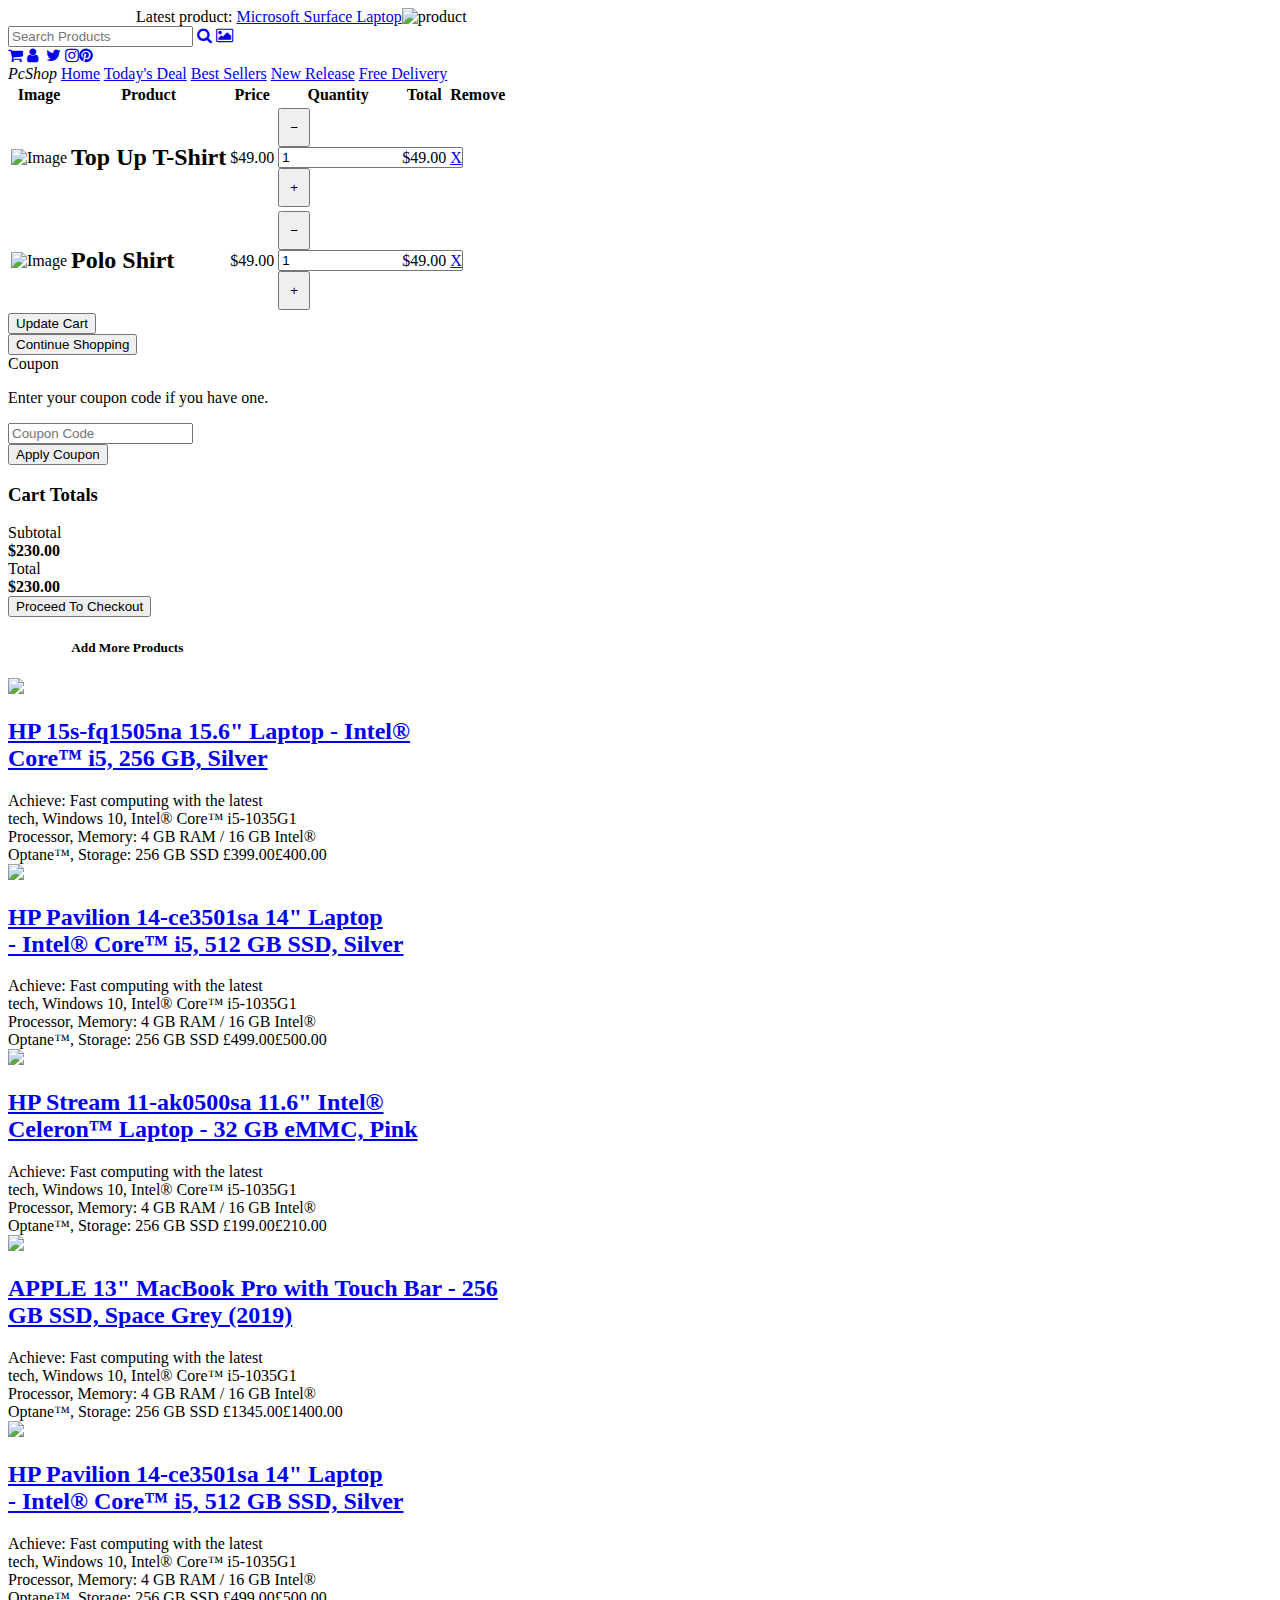
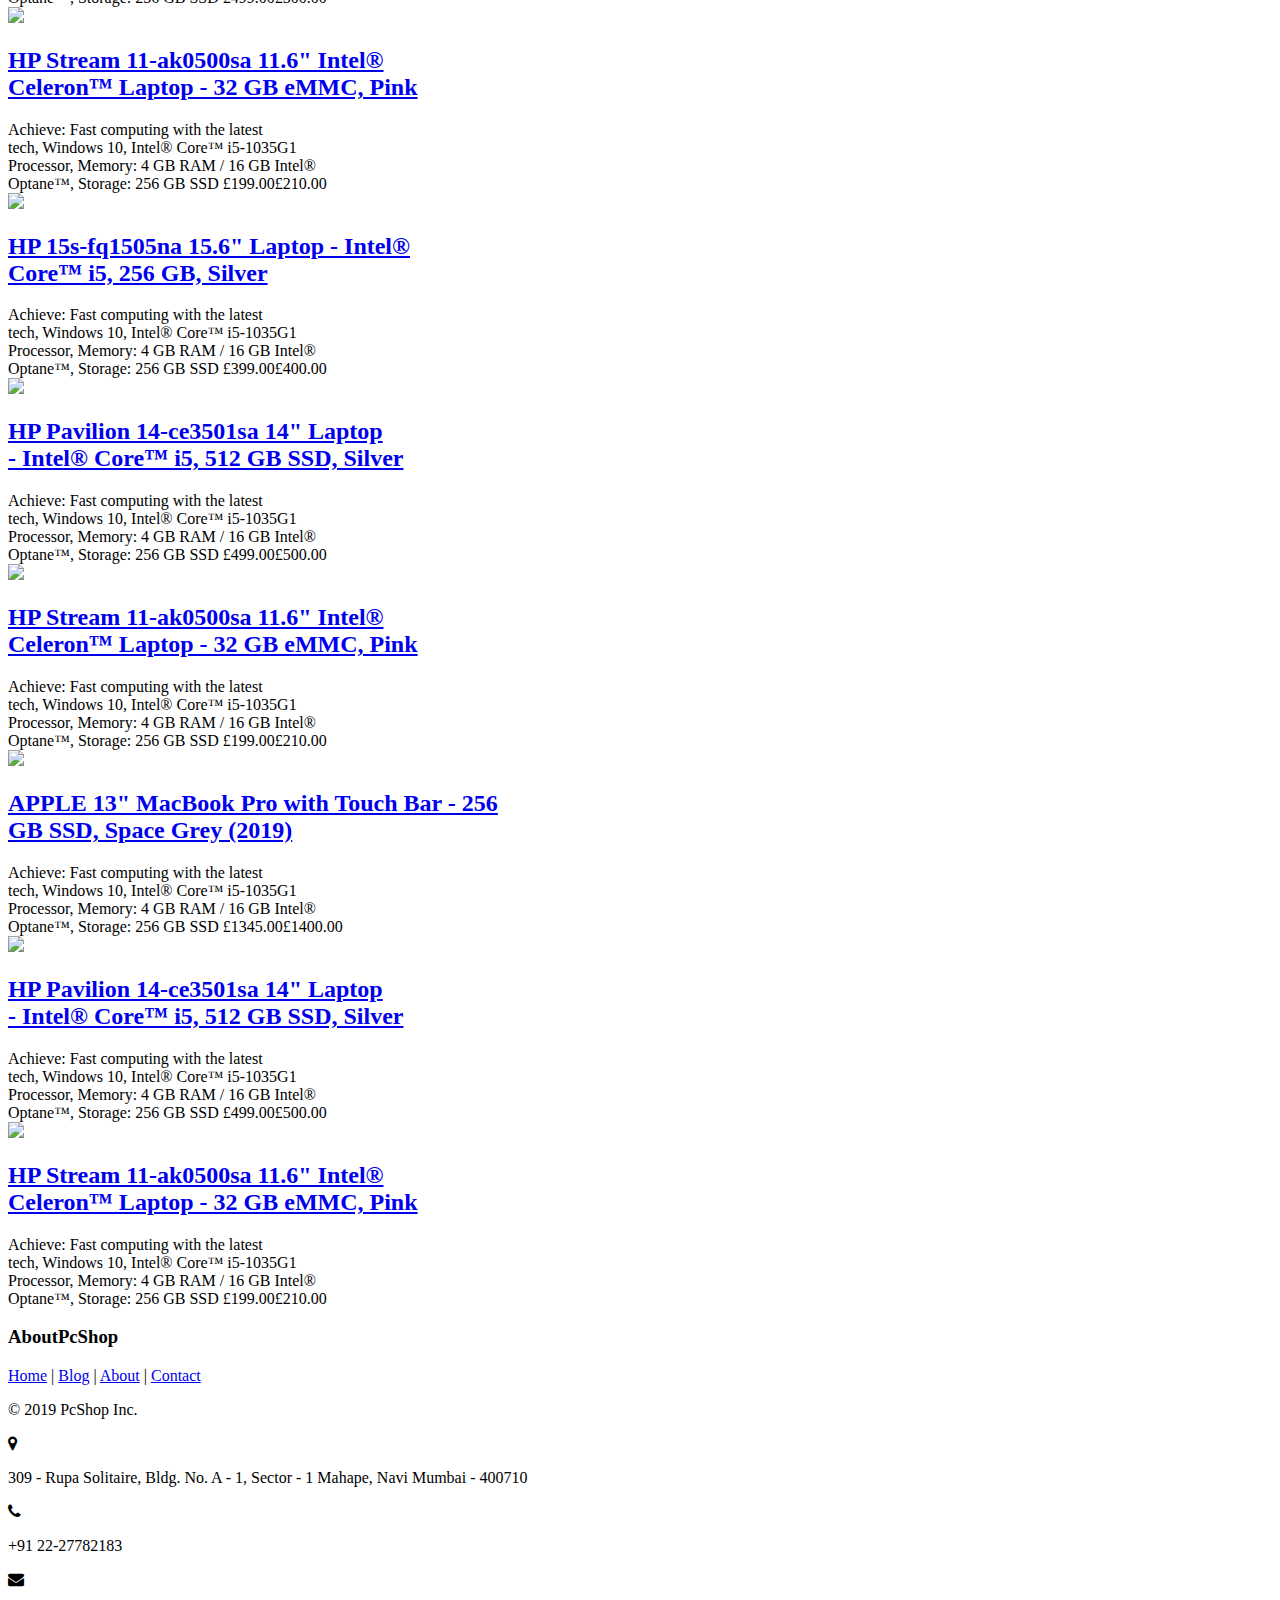
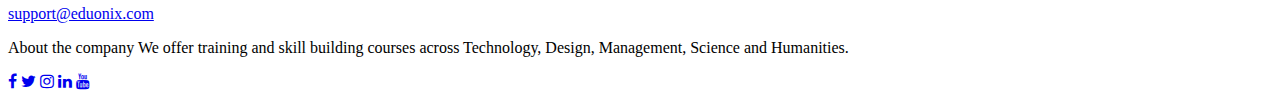
==== cart/cart.html @ 119f6896 "Add files via upload" ====
<!DOCTYPE html>
<html>
<head>
  <meta charset="utf-8">
  <meta http-equiv="X-UA-Compatible" content="IE=edge">
  <meta name="viewport" content="width=device-width, initial-scale=1">
  <meta name="keywords" content="footer, address, phone, icons" />
  <link rel="stylesheet" href="../style.css">
  <link href='https://fonts.googleapis.com/css?family=Open+Sans:400,600,700' rel='stylesheet' type='text/css'>
  <link rel="stylesheet" href="https://cdnjs.cloudflare.com/ajax/libs/font-awesome/4.7.0/css/font-awesome.min.css">
  <link rel="stylesheet" href="https://fonts.googleapis.com/css?family=Mukta:300,400,700">
  <link rel="stylesheet" href="shopmax/fonts/icomoon/style.css">

  <link rel="stylesheet" href="shopmax/css/bootstrap.min.css">
  <link rel="stylesheet" href="shopmax/css/magnific-popup.css">
  <link rel="stylesheet" href="shopmax/css/jquery-ui.css">
  <link rel="stylesheet" href="shopmax/css/owl.carousel.min.css">
  <link rel="stylesheet" href="shopmax/css/owl.theme.default.min.css">


  <link rel="stylesheet" href="shopmax/css/aos.css">

  <link rel="stylesheet" href="shopmax/css/style.css">
</head>
<body>
<header>
  <div class="header">
        &nbsp;&nbsp;&nbsp;&nbsp;&nbsp;&nbsp;&nbsp;&nbsp;&nbsp;&nbsp;&nbsp;&nbsp;&nbsp;&nbsp;&nbsp;&nbsp;&nbsp;&nbsp;&nbsp;&nbsp;&nbsp;&nbsp;&nbsp;&nbsp;&nbsp;&nbsp;&nbsp;&nbsp;&nbsp;&nbsp;&nbsp;
        <label for="">Latest product: </label><a href="#">Microsoft Surface Laptop</a><img class="lpImage" src="..\images\image1.jpg" alt="product">
        <div class="searchBar">
          <input type="search" name="search" value="" placeholder="Search Products"> <a href="#"><i class="fa fa-search"></i></a> <a href="#"><i class="fa fa-image"></i></a>
        </div>
        <div class="otherB">
          <a href="cart/cart.html"><i class="fa fa-shopping-cart"></i></a> <a href="login.html"><i class="fa fa-user"></i></a>
          <a href="#"><i class="fa fa-shopping-facebook"></i></a> <a href="#"><i class="fa fa-twitter"></i></a>
           <a href="#"><i class="fa fa-instagram"></i></a><a href="#"><i class="fa fa-pinterest"></i></a>
        </div>
  </div>

  <div id="navbar">
    <i class="Logo" href="../index.html"> PcShop </i>
    <a class="Home active" href="../index.html">Home</a>
    <a href="javascript:void(0)">Today's Deal</a>
    <a href="javascript:void(0)">Best Sellers</a>
    <a href="javascript:void(0)">New Release</a>
    <a href="javascript:void(0)">Free Delivery</a>
  </div>
</header>
<div class="content">
  <div class="site-section">
    <div class="container">
      <div class="row mb-5">
        <form class="col-md-12" method="post">
          <div class="site-blocks-table">
            <table class="table table-bordered">
              <thead>
                <tr>
                  <th class="product-thumbnail">Image</th>
                  <th class="product-name">Product</th>
                  <th class="product-price">Price</th>
                  <th class="product-quantity">Quantity</th>
                  <th class="product-total">Total</th>
                  <th class="product-remove">Remove</th>
                </tr>
              </thead>
              <tbody>
                <tr>
                  <td class="product-thumbnail">
                    <img src="shopmax/images/cloth_1.jpg" alt="Image" class="img-fluid">
                  </td>
                  <td class="product-name">
                    <h2 class="h5 text-black">Top Up T-Shirt</h2>
                  </td>
                  <td>$49.00</td>
                  <td>
                    <div class="input-group mb-3" style="max-width: 120px;">
                      <div class="input-group-prepend">
                        <button class="btn btn-outline-orange js-btn-minus" style="padding: 10px;" type="button">&minus;</button>
                      </div>
                      <input type="text" class="form-control text-center" value="1" placeholder="" aria-label="Example text with button addon" aria-describedby="button-addon1">
                      <div class="input-group-append">
                        <button class="btn btn-outline-orange js-btn-plus" style="padding: 10px;" type="button">&plus;</button>
                      </div>
                    </div>

                  </td>
                  <td>$49.00</td>
                  <td><a href="#" class="btn btn-danger height-auto btn-sm">X</a></td>
                </tr>

                <tr>
                  <td class="product-thumbnail">
                    <img src="shopmax/images/cloth_2.jpg" alt="Image" class="img-fluid">
                  </td>
                  <td class="product-name">
                    <h2 class="h5 text-black">Polo Shirt</h2>
                  </td>
                  <td>$49.00</td>
                  <td>
                    <div class="input-group mb-3" style="max-width: 120px;">
                      <div class="input-group-prepend">
                        <button class="btn btn-outline-orange js-btn-minus" style="padding: 10px;" type="button">&minus;</button>
                      </div>
                      <input type="text" class="form-control text-center" value="1" placeholder="" aria-label="Example text with button addon" aria-describedby="button-addon1">
                      <div class="input-group-append">
                        <button class="btn btn-outline-orange js-btn-plus" style="padding: 10px;" type="button">&plus;</button>
                      </div>
                    </div>

                  </td>
                  <td>$49.00</td>
                  <td><a href="#" class="btn btn-danger height-auto btn-sm">X</a></td>
                </tr>
              </tbody>
            </table>
          </div>
        </form>
      </div>

      <div class="row">
        <div class="col-md-6">
          <div class="row mb-5">
            <div class="col-md-6 mb-3 mb-md-0">
              <button class="btn btn-orange btn-sm btn-block">Update Cart</button>
            </div>
            <div class="col-md-6">
              <button class="btn btn-outline-orange btn-sm btn-block">Continue Shopping</button>
            </div>
          </div>
          <div class="row">
            <div class="col-md-12">
              <label class="text-black h4" for="coupon">Coupon</label>
              <p>Enter your coupon code if you have one.</p>
            </div>
            <div class="col-md-8 mb-3 mb-md-0">
              <input type="text" class="form-control py-3" id="coupon" placeholder="Coupon Code">
            </div>
            <div class="col-md-4">
              <button class="btn btn-orange btn-sm px-4">Apply Coupon</button>
            </div>
          </div>
        </div>
        <div class="col-md-6 pl-5">
          <div class="row justify-content-end">
            <div class="col-md-7">
              <div class="row">
                <div class="col-md-12 text-right border-bottom mb-5">
                  <h3 class="text-black h4 text-uppercase">Cart Totals</h3>
                </div>
              </div>
              <div class="row mb-3">
                <div class="col-md-6">
                  <span class="text-black">Subtotal</span>
                </div>
                <div class="col-md-6 text-right">
                  <strong class="text-black">$230.00</strong>
                </div>
              </div>
              <div class="row mb-5">
                <div class="col-md-6">
                  <span class="text-black">Total</span>
                </div>
                <div class="col-md-6 text-right">
                  <strong class="text-black">$230.00</strong>
                </div>
              </div>

              <div class="row">
                <div class="col-md-12">
                  <button class="btn btn-orange btn-lg btn-block" onclick="window.location='checkout.html'">Proceed To Checkout</button>
                </div>
              </div>
            </div>
          </div>
        </div>
      </div>
    </div>
  </div>
  <div class="productlist">
    <h5 style="text-align:left; margin-left:5%; ">Add More Products</h5>
    <div class="row">
      <div class="column">
        <div class="product-card">
          <div class="product-card-thumbnail">
            <a href="#"><img src="..\images\g_10198289.jpg"/></a>
          </div>
          <h2 class="product-card-title"><a href="product.html">HP 15s-fq1505na 15.6" Laptop - Intel® </br>
            Core™ i5, 256 GB, Silver</a></h2>
          <span class="product-card-desc">Achieve: Fast computing with the latest</br>
             tech, Windows 10, Intel® Core™ i5-1035G1 </br> Processor, Memory:
              4 GB RAM / 16 GB Intel®</br> Optane™, Storage: 256 GB SSD</span>
          <span class="product-card-price">£399.00</span><span class="product-card-sale">£400.00</span>
        </div>
      </div>
      <div class="column">
        <div class="product-card">
          <div class="product-card-thumbnail">
            <a href="#"><img src="..\images\g_10198859.jpg"/></a>
          </div>
          <h2 class="product-card-title"><a href="#"> HP Pavilion 14-ce3501sa 14" Laptop </br> - Intel® Core™ i5, 512 GB SSD, Silver</a></h2>
          <span class="product-card-desc">Achieve: Fast computing with the latest</br>
             tech, Windows 10, Intel® Core™ i5-1035G1 </br> Processor, Memory:
              4 GB RAM / 16 GB Intel®</br> Optane™, Storage: 256 GB SSD</span>
          <span class="product-card-price">£499.00</span><span class="product-card-sale">£500.00</span>
        </div>
      </div>
      <div class="column">
        <div class="product-card">
          <div class="product-card-thumbnail">
            <a href="#"><img src="..\images\g_10189380.jpg"/></a>
          </div>
          <h2 class="product-card-title"><a href="#">HP Stream 11-ak0500sa 11.6" Intel® </br> Celeron™ Laptop - 32 GB eMMC, Pink</a></h2>
          <span class="product-card-desc">Achieve: Fast computing with the latest</br>
             tech, Windows 10, Intel® Core™ i5-1035G1 </br> Processor, Memory:
              4 GB RAM / 16 GB Intel®</br> Optane™, Storage: 256 GB SSD</span>
          <span class="product-card-price">£199.00</span><span class="product-card-sale">£210.00</span>
        </div>
      </div>
      <div class="column">
        <div class="product-card">
          <div class="product-card-thumbnail">
            <a href="#"><img src="..\images\g_10178822.jpg"/></a>
          </div>
          <h2 class="product-card-title"><a href="#"> APPLE 13" MacBook Pro with Touch Bar - 256 </br> GB SSD, Space Grey (2019)</a></h2>
          <span class="product-card-desc">Achieve: Fast computing with the latest</br>
             tech, Windows 10, Intel® Core™ i5-1035G1 </br> Processor, Memory:
              4 GB RAM / 16 GB Intel®</br> Optane™, Storage: 256 GB SSD</span>
          <span class="product-card-price">£1345.00</span><span class="product-card-sale">£1400.00</span>
        </div>
      </div>
      <div class="column">
        <div class="product-card">
          <div class="product-card-thumbnail">
            <a href="#"><img src="..\images\g_10198859.jpg"/></a>
          </div>
          <h2 class="product-card-title"><a href="#"> HP Pavilion 14-ce3501sa 14" Laptop </br> - Intel® Core™ i5, 512 GB SSD, Silver</a></h2>
          <span class="product-card-desc">Achieve: Fast computing with the latest</br>
             tech, Windows 10, Intel® Core™ i5-1035G1 </br> Processor, Memory:
              4 GB RAM / 16 GB Intel®</br> Optane™, Storage: 256 GB SSD</span>
          <span class="product-card-price">£499.00</span><span class="product-card-sale">£500.00</span>
        </div>
      </div>
      <div class="column">
        <div class="product-card">
          <div class="product-card-thumbnail">
            <a href="#"><img src="..\images\g_10189380.jpg"/></a>
          </div>
          <h2 class="product-card-title"><a href="#">HP Stream 11-ak0500sa 11.6" Intel® </br> Celeron™ Laptop - 32 GB eMMC, Pink</a></h2>
          <span class="product-card-desc">Achieve: Fast computing with the latest</br>
             tech, Windows 10, Intel® Core™ i5-1035G1 </br> Processor, Memory:
              4 GB RAM / 16 GB Intel®</br> Optane™, Storage: 256 GB SSD</span>
          <span class="product-card-price">£199.00</span><span class="product-card-sale">£210.00</span>
        </div>
      </div>
      <div class="column">
        <div class="product-card">
          <div class="product-card-thumbnail">
            <a href="#"><img src="..\images\g_10198289.jpg"/></a>
          </div>
          <h2 class="product-card-title"><a href="#">HP 15s-fq1505na 15.6" Laptop - Intel® </br>
            Core™ i5, 256 GB, Silver</a></h2>
          <span class="product-card-desc">Achieve: Fast computing with the latest</br>
             tech, Windows 10, Intel® Core™ i5-1035G1 </br> Processor, Memory:
              4 GB RAM / 16 GB Intel®</br> Optane™, Storage: 256 GB SSD</span>
          <span class="product-card-price">£399.00</span><span class="product-card-sale">£400.00</span>
        </div>
      </div>
      <div class="column">
        <div class="product-card">
          <div class="product-card-thumbnail">
            <a href="#"><img src="..\images\g_10198859.jpg"/></a>
          </div>
          <h2 class="product-card-title"><a href="#"> HP Pavilion 14-ce3501sa 14" Laptop </br> - Intel® Core™ i5, 512 GB SSD, Silver</a></h2>
          <span class="product-card-desc">Achieve: Fast computing with the latest</br>
             tech, Windows 10, Intel® Core™ i5-1035G1 </br> Processor, Memory:
              4 GB RAM / 16 GB Intel®</br> Optane™, Storage: 256 GB SSD</span>
          <span class="product-card-price">£499.00</span><span class="product-card-sale">£500.00</span>
        </div>
      </div>
      <div class="column">
        <div class="product-card">
          <div class="product-card-thumbnail">
            <a href="#"><img src="..\images\g_10189380.jpg"/></a>
          </div>
          <h2 class="product-card-title"><a href="#">HP Stream 11-ak0500sa 11.6" Intel® </br> Celeron™ Laptop - 32 GB eMMC, Pink</a></h2>
          <span class="product-card-desc">Achieve: Fast computing with the latest</br>
             tech, Windows 10, Intel® Core™ i5-1035G1 </br> Processor, Memory:
              4 GB RAM / 16 GB Intel®</br> Optane™, Storage: 256 GB SSD</span>
          <span class="product-card-price">£199.00</span><span class="product-card-sale">£210.00</span>
        </div>
      </div>
      <div class="column">
        <div class="product-card">
          <div class="product-card-thumbnail">
            <a href="#"><img src="..\images\g_10178822.jpg"/></a>
          </div>
          <h2 class="product-card-title"><a href="#"> APPLE 13" MacBook Pro with Touch Bar - 256 </br> GB SSD, Space Grey (2019)</a></h2>
          <span class="product-card-desc">Achieve: Fast computing with the latest</br>
             tech, Windows 10, Intel® Core™ i5-1035G1 </br> Processor, Memory:
              4 GB RAM / 16 GB Intel®</br> Optane™, Storage: 256 GB SSD</span>
          <span class="product-card-price">£1345.00</span><span class="product-card-sale">£1400.00</span>
        </div>
      </div>
      <div class="column">
        <div class="product-card">
          <div class="product-card-thumbnail">
            <a href="#"><img src="..\images\g_10198859.jpg"/></a>
          </div>
          <h2 class="product-card-title"><a href="#"> HP Pavilion 14-ce3501sa 14" Laptop </br> - Intel® Core™ i5, 512 GB SSD, Silver</a></h2>
          <span class="product-card-desc">Achieve: Fast computing with the latest</br>
             tech, Windows 10, Intel® Core™ i5-1035G1 </br> Processor, Memory:
              4 GB RAM / 16 GB Intel®</br> Optane™, Storage: 256 GB SSD</span>
          <span class="product-card-price">£499.00</span><span class="product-card-sale">£500.00</span>
        </div>
      </div>
      <div class="column">
        <div class="product-card">
          <div class="product-card-thumbnail">
            <a href="#"><img src="..\images\g_10189380.jpg"/></a>
          </div>
          <h2 class="product-card-title"><a href="#">HP Stream 11-ak0500sa 11.6" Intel® </br> Celeron™ Laptop - 32 GB eMMC, Pink</a></h2>
          <span class="product-card-desc">Achieve: Fast computing with the latest</br>
             tech, Windows 10, Intel® Core™ i5-1035G1 </br> Processor, Memory:
              4 GB RAM / 16 GB Intel®</br> Optane™, Storage: 256 GB SSD</span>
          <span class="product-card-price">£199.00</span><span class="product-card-sale">£210.00</span>
        </div>
      </div>
    </div>
  </div>
</div>

<!-- The content of your page would go here. -->

<footer class="footer-distributed">

			<div class="footer-left">
        <!-- <img src="thumbnail_image.png" alt=""> -->
				<h3>About<span>PcShop</span></h3>

				<p class="footer-links">
					<a href="#">Home</a>
					|
					<a href="#">Blog</a>
					|
					<a href="#">About</a>
					|
					<a href="#">Contact</a>
				</p>

				<p class="footer-company-name">© 2019 PcShop Inc.</p>
			</div>

			<div class="footer-center">
				<div>
					<i class="fa fa-map-marker"></i>
					  <p><span>309 - Rupa Solitaire,
						 Bldg. No. A - 1, Sector - 1</span>
						Mahape, Navi Mumbai - 400710</p>
				</div>

				<div>
					<i class="fa fa-phone"></i>
					<p>+91 22-27782183</p>
				</div>
				<div>
					<i class="fa fa-envelope"></i>
					<p><a href="mailto:support@eduonix.com">support@eduonix.com</a></p>
				</div>
			</div>
			<div class="footer-right">
				<p class="footer-company-about">
					<span>About the company</span>
					We offer training and skill building courses across Technology, Design, Management, Science and Humanities.</p>
				<div class="footer-icons">
					<a href="#"><i class="fa fa-facebook"></i></a>
					<a href="#"><i class="fa fa-twitter"></i></a>
					<a href="#"><i class="fa fa-instagram"></i></a>
					<a href="#"><i class="fa fa-linkedin"></i></a>
					<a href="#"><i class="fa fa-youtube"></i></a>
				</div>
			</div>
		</footer>

<!-- https://www.currys.co.uk/gbuk/computing/laptops/laptops/315_3226_30328_xx_xx/xx-criteria.html -->
<script type="text/javascript" src="script.js"></script>
<script src="shopmax/js/jquery-3.3.1.min.js"></script>
<script src="shopmax/js/jquery-ui.js"></script>
<script src="shopmax/js/popper.min.js"></script>
<script src="shopmax/js/bootstrap.min.js"></script>
<script src="shopmax/js/owl.carousel.min.js"></script>
<script src="shopmax/js/jquery.magnific-popup.min.js"></script>
<script src="shopmax/js/aos.js"></script>

<script src="shopmax/js/main.js"></script>
</body>
</html>
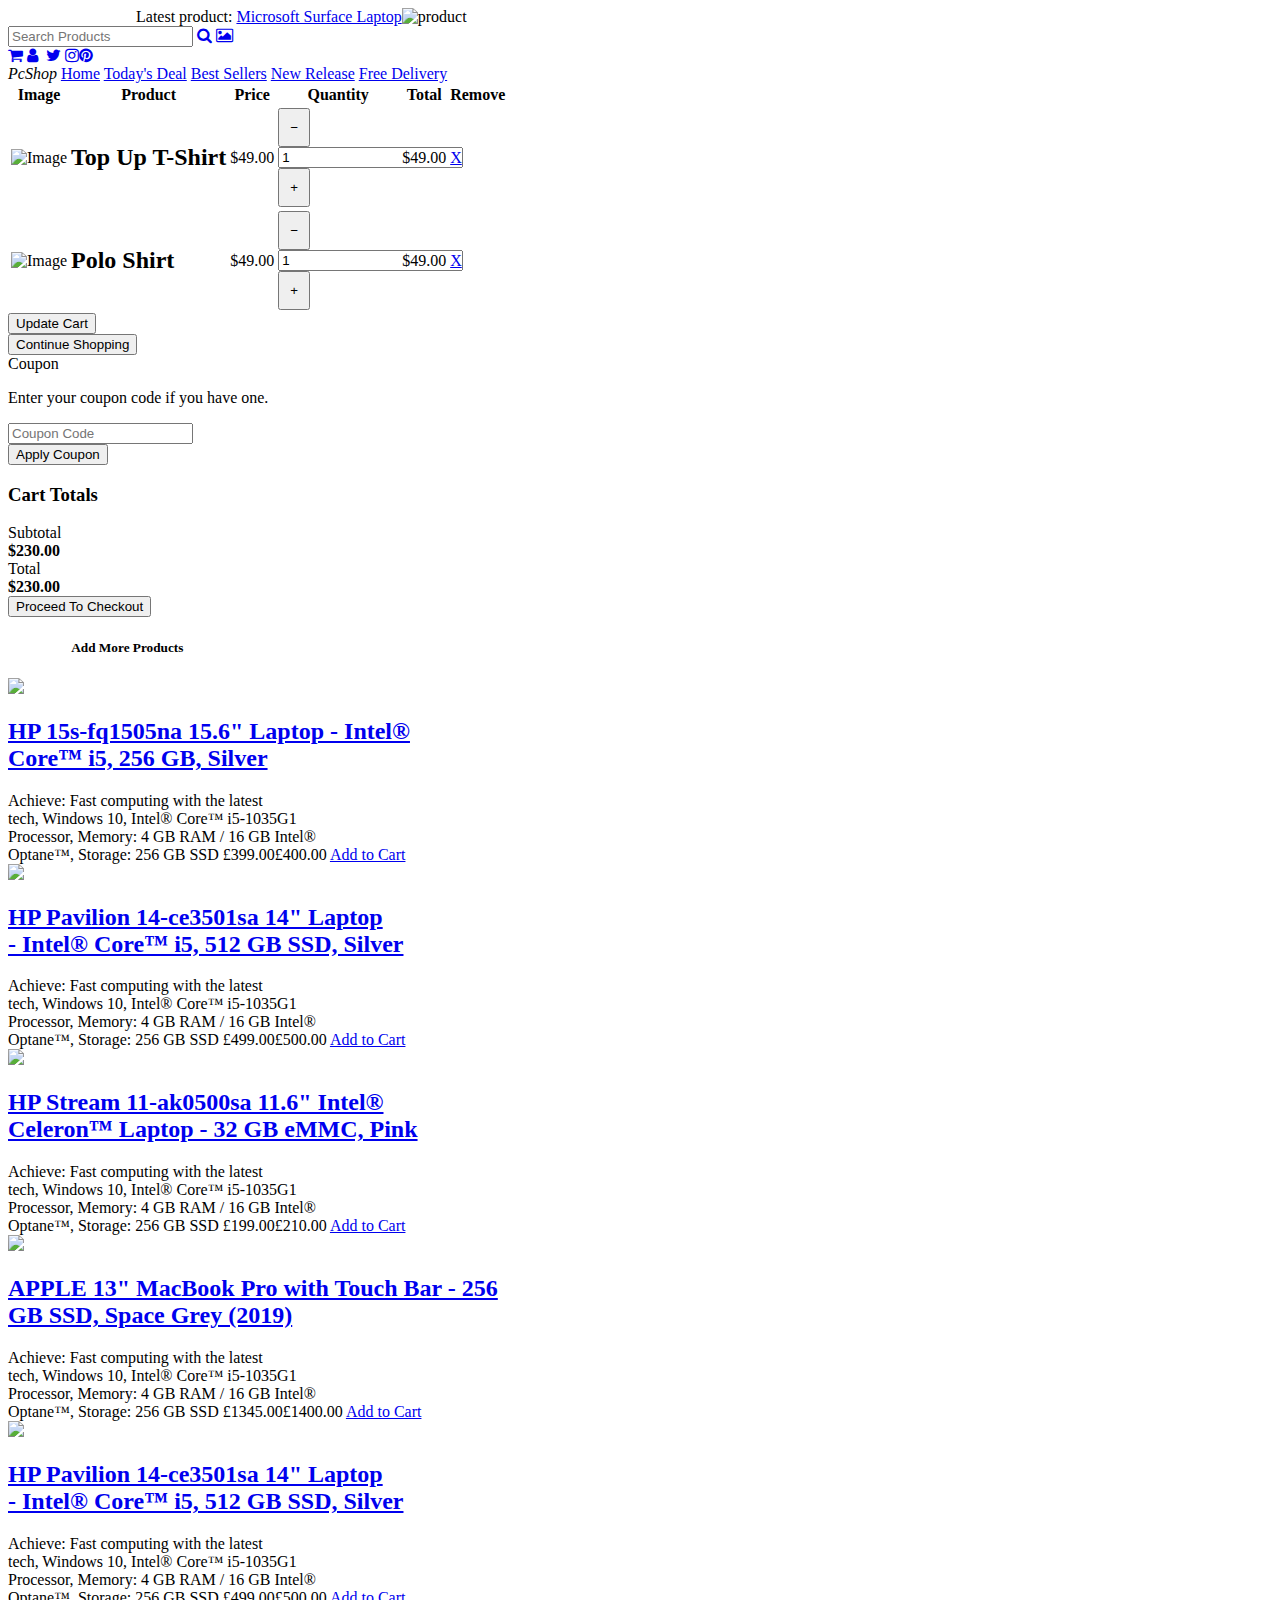
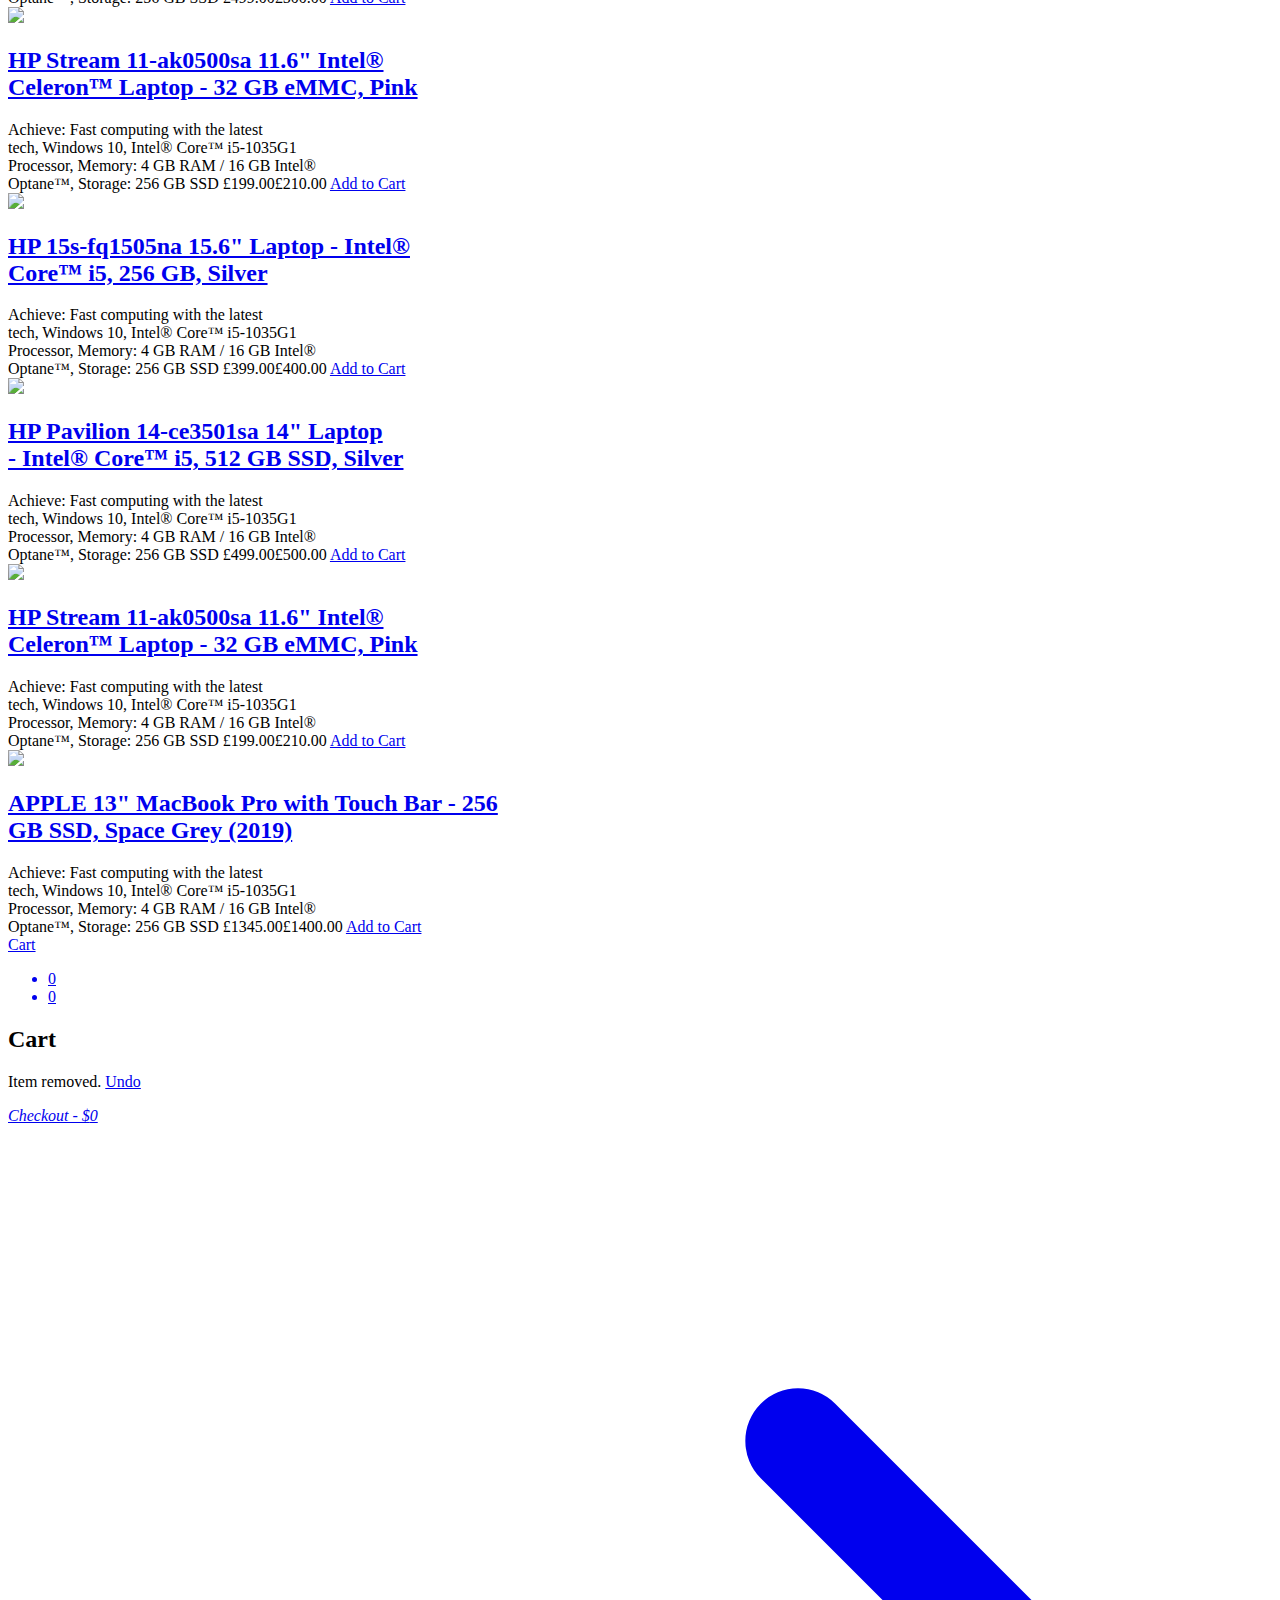
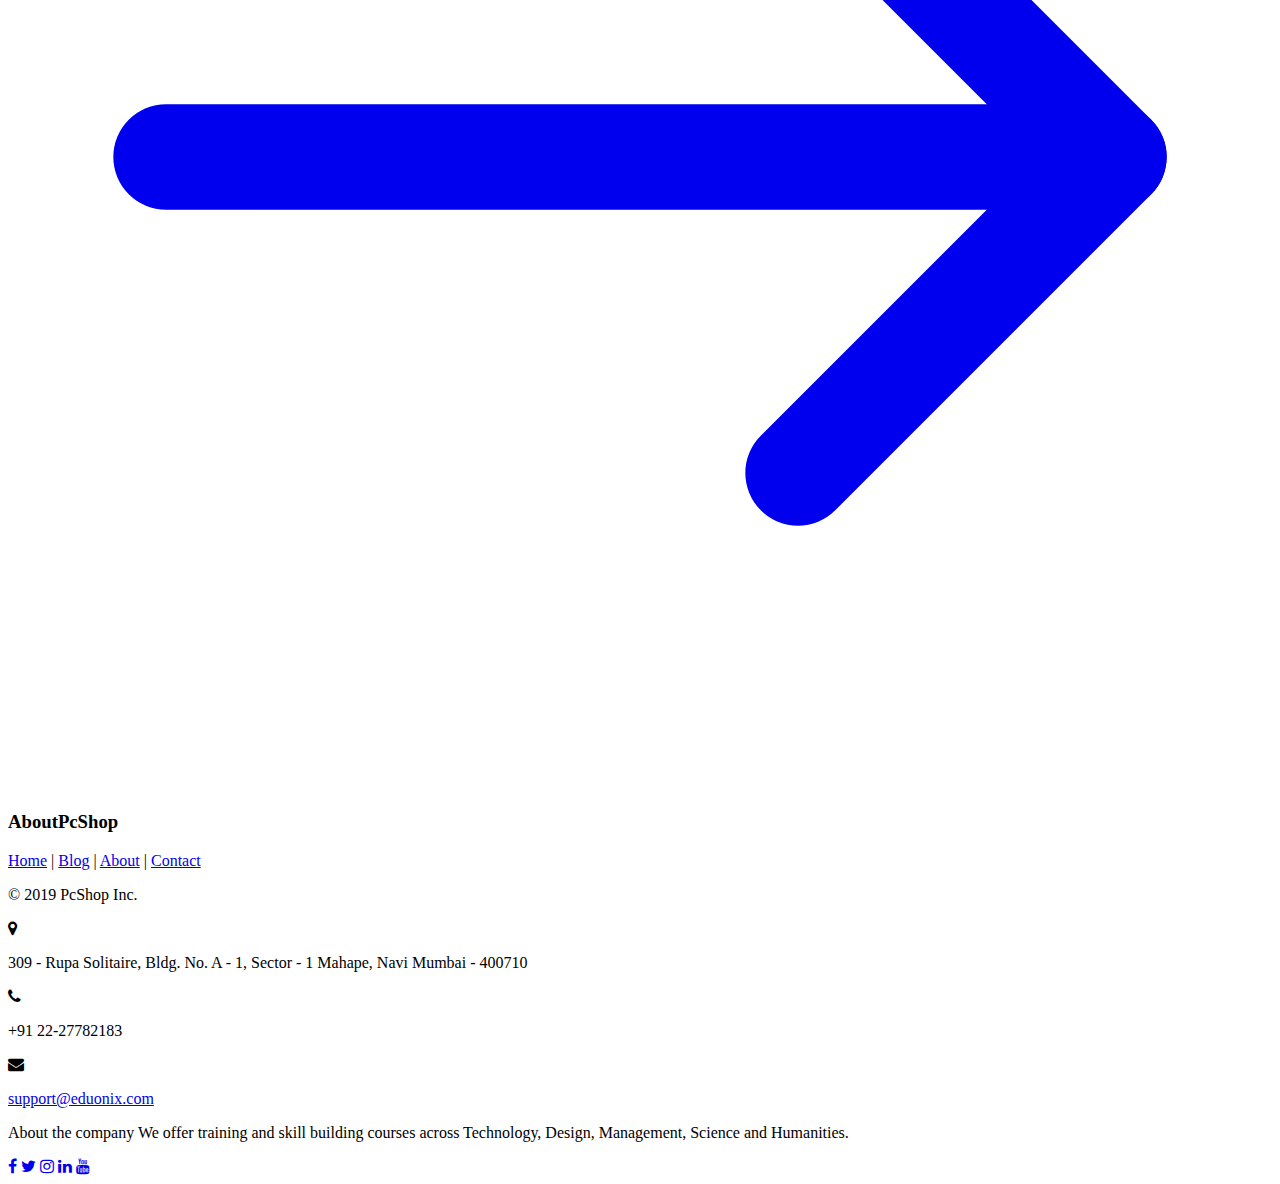
==== commit 750c05d1: "Update cart.html" ====
--- a/cart/cart.html
+++ b/cart/cart.html
@@ -10,7 +10,7 @@
   <link rel="stylesheet" href="https://cdnjs.cloudflare.com/ajax/libs/font-awesome/4.7.0/css/font-awesome.min.css">
   <link rel="stylesheet" href="https://fonts.googleapis.com/css?family=Mukta:300,400,700">
   <link rel="stylesheet" href="shopmax/fonts/icomoon/style.css">
-
+<link rel="stylesheet" href="addtocart.css">
   <link rel="stylesheet" href="shopmax/css/bootstrap.min.css">
   <link rel="stylesheet" href="shopmax/css/magnific-popup.css">
   <link rel="stylesheet" href="shopmax/css/jquery-ui.css">
@@ -182,7 +182,7 @@
       <div class="column">
         <div class="product-card">
           <div class="product-card-thumbnail">
-            <a href="#"><img src="..\images\g_10198289.jpg"/></a>
+            <a href="#"><img src="images\g_10198289.jpg"/></a>
           </div>
           <h2 class="product-card-title"><a href="product.html">HP 15s-fq1505na 15.6" Laptop - Intel® </br>
             Core™ i5, 256 GB, Silver</a></h2>
@@ -190,72 +190,78 @@
              tech, Windows 10, Intel® Core™ i5-1035G1 </br> Processor, Memory:
               4 GB RAM / 16 GB Intel®</br> Optane™, Storage: 256 GB SSD</span>
           <span class="product-card-price">£399.00</span><span class="product-card-sale">£400.00</span>
-        </div>
-      </div>
-      <div class="column">
-        <div class="product-card">
-          <div class="product-card-thumbnail">
-            <a href="#"><img src="..\images\g_10198859.jpg"/></a>
+<a href="#0" class="cd-add-to-cart js-cd-add-to-cart" data-price="25.99"> Add to Cart </a>
+        </div>
+      </div>
+      <div class="column">
+        <div class="product-card">
+          <div class="product-card-thumbnail">
+            <a href="#"><img src="images\g_10198859.jpg"/></a>
           </div>
           <h2 class="product-card-title"><a href="#"> HP Pavilion 14-ce3501sa 14" Laptop </br> - Intel® Core™ i5, 512 GB SSD, Silver</a></h2>
           <span class="product-card-desc">Achieve: Fast computing with the latest</br>
              tech, Windows 10, Intel® Core™ i5-1035G1 </br> Processor, Memory:
               4 GB RAM / 16 GB Intel®</br> Optane™, Storage: 256 GB SSD</span>
           <span class="product-card-price">£499.00</span><span class="product-card-sale">£500.00</span>
-        </div>
-      </div>
-      <div class="column">
-        <div class="product-card">
-          <div class="product-card-thumbnail">
-            <a href="#"><img src="..\images\g_10189380.jpg"/></a>
+          <a href="#0" class="cd-add-to-cart js-cd-add-to-cart" data-price="25.99"> Add to Cart </a>
+        </div>
+      </div>
+      <div class="column">
+        <div class="product-card">
+          <div class="product-card-thumbnail">
+            <a href="#"><img src="images\g_10189380.jpg"/></a>
           </div>
           <h2 class="product-card-title"><a href="#">HP Stream 11-ak0500sa 11.6" Intel® </br> Celeron™ Laptop - 32 GB eMMC, Pink</a></h2>
           <span class="product-card-desc">Achieve: Fast computing with the latest</br>
              tech, Windows 10, Intel® Core™ i5-1035G1 </br> Processor, Memory:
               4 GB RAM / 16 GB Intel®</br> Optane™, Storage: 256 GB SSD</span>
           <span class="product-card-price">£199.00</span><span class="product-card-sale">£210.00</span>
-        </div>
-      </div>
-      <div class="column">
-        <div class="product-card">
-          <div class="product-card-thumbnail">
-            <a href="#"><img src="..\images\g_10178822.jpg"/></a>
+          <a href="#0" class="cd-add-to-cart js-cd-add-to-cart" data-price="25.99"> Add to Cart </a>
+        </div>
+      </div>
+      <div class="column">
+        <div class="product-card">
+          <div class="product-card-thumbnail">
+            <a href="#"><img src="images\g_10178822.jpg"/></a>
           </div>
           <h2 class="product-card-title"><a href="#"> APPLE 13" MacBook Pro with Touch Bar - 256 </br> GB SSD, Space Grey (2019)</a></h2>
           <span class="product-card-desc">Achieve: Fast computing with the latest</br>
              tech, Windows 10, Intel® Core™ i5-1035G1 </br> Processor, Memory:
               4 GB RAM / 16 GB Intel®</br> Optane™, Storage: 256 GB SSD</span>
           <span class="product-card-price">£1345.00</span><span class="product-card-sale">£1400.00</span>
-        </div>
-      </div>
-      <div class="column">
-        <div class="product-card">
-          <div class="product-card-thumbnail">
-            <a href="#"><img src="..\images\g_10198859.jpg"/></a>
+          <a href="#0" class="cd-add-to-cart js-cd-add-to-cart" data-price="25.99"> Add to Cart </a>
+        </div>
+      </div>
+      <div class="column">
+        <div class="product-card">
+          <div class="product-card-thumbnail">
+            <a href="#"><img src="images\g_10198859.jpg"/></a>
           </div>
           <h2 class="product-card-title"><a href="#"> HP Pavilion 14-ce3501sa 14" Laptop </br> - Intel® Core™ i5, 512 GB SSD, Silver</a></h2>
           <span class="product-card-desc">Achieve: Fast computing with the latest</br>
              tech, Windows 10, Intel® Core™ i5-1035G1 </br> Processor, Memory:
               4 GB RAM / 16 GB Intel®</br> Optane™, Storage: 256 GB SSD</span>
           <span class="product-card-price">£499.00</span><span class="product-card-sale">£500.00</span>
-        </div>
-      </div>
-      <div class="column">
-        <div class="product-card">
-          <div class="product-card-thumbnail">
-            <a href="#"><img src="..\images\g_10189380.jpg"/></a>
+          <a href="#0" class="cd-add-to-cart js-cd-add-to-cart" data-price="25.99"> Add to Cart </a>
+        </div>
+      </div>
+      <div class="column">
+        <div class="product-card">
+          <div class="product-card-thumbnail">
+            <a href="#"><img src="images\g_10189380.jpg"/></a>
           </div>
           <h2 class="product-card-title"><a href="#">HP Stream 11-ak0500sa 11.6" Intel® </br> Celeron™ Laptop - 32 GB eMMC, Pink</a></h2>
           <span class="product-card-desc">Achieve: Fast computing with the latest</br>
              tech, Windows 10, Intel® Core™ i5-1035G1 </br> Processor, Memory:
               4 GB RAM / 16 GB Intel®</br> Optane™, Storage: 256 GB SSD</span>
           <span class="product-card-price">£199.00</span><span class="product-card-sale">£210.00</span>
-        </div>
-      </div>
-      <div class="column">
-        <div class="product-card">
-          <div class="product-card-thumbnail">
-            <a href="#"><img src="..\images\g_10198289.jpg"/></a>
+          <a href="#0" class="cd-add-to-cart js-cd-add-to-cart" data-price="25.99"> Add to Cart </a>
+        </div>
+      </div>
+      <div class="column">
+        <div class="product-card">
+          <div class="product-card-thumbnail">
+            <a href="#"><img src="images\g_10198289.jpg"/></a>
           </div>
           <h2 class="product-card-title"><a href="#">HP 15s-fq1505na 15.6" Laptop - Intel® </br>
             Core™ i5, 256 GB, Silver</a></h2>
@@ -263,66 +269,46 @@
              tech, Windows 10, Intel® Core™ i5-1035G1 </br> Processor, Memory:
               4 GB RAM / 16 GB Intel®</br> Optane™, Storage: 256 GB SSD</span>
           <span class="product-card-price">£399.00</span><span class="product-card-sale">£400.00</span>
-        </div>
-      </div>
-      <div class="column">
-        <div class="product-card">
-          <div class="product-card-thumbnail">
-            <a href="#"><img src="..\images\g_10198859.jpg"/></a>
+          <a href="#0" class="cd-add-to-cart js-cd-add-to-cart" data-price="25.99"> Add to Cart </a>
+        </div>
+      </div>
+      <div class="column">
+        <div class="product-card">
+          <div class="product-card-thumbnail">
+            <a href="#"><img src="images\g_10198859.jpg"/></a>
           </div>
           <h2 class="product-card-title"><a href="#"> HP Pavilion 14-ce3501sa 14" Laptop </br> - Intel® Core™ i5, 512 GB SSD, Silver</a></h2>
           <span class="product-card-desc">Achieve: Fast computing with the latest</br>
              tech, Windows 10, Intel® Core™ i5-1035G1 </br> Processor, Memory:
               4 GB RAM / 16 GB Intel®</br> Optane™, Storage: 256 GB SSD</span>
           <span class="product-card-price">£499.00</span><span class="product-card-sale">£500.00</span>
-        </div>
-      </div>
-      <div class="column">
-        <div class="product-card">
-          <div class="product-card-thumbnail">
-            <a href="#"><img src="..\images\g_10189380.jpg"/></a>
+          <a href="#0" class="cd-add-to-cart js-cd-add-to-cart" data-price="25.99"> Add to Cart </a>
+        </div>
+      </div>
+      <div class="column">
+        <div class="product-card">
+          <div class="product-card-thumbnail">
+            <a href="#"><img src="images\g_10189380.jpg"/></a>
           </div>
           <h2 class="product-card-title"><a href="#">HP Stream 11-ak0500sa 11.6" Intel® </br> Celeron™ Laptop - 32 GB eMMC, Pink</a></h2>
           <span class="product-card-desc">Achieve: Fast computing with the latest</br>
              tech, Windows 10, Intel® Core™ i5-1035G1 </br> Processor, Memory:
               4 GB RAM / 16 GB Intel®</br> Optane™, Storage: 256 GB SSD</span>
           <span class="product-card-price">£199.00</span><span class="product-card-sale">£210.00</span>
-        </div>
-      </div>
-      <div class="column">
-        <div class="product-card">
-          <div class="product-card-thumbnail">
-            <a href="#"><img src="..\images\g_10178822.jpg"/></a>
+          <a href="#0" class="cd-add-to-cart js-cd-add-to-cart" data-price="25.99"> Add to Cart </a>
+        </div>
+      </div>
+      <div class="column">
+        <div class="product-card">
+          <div class="product-card-thumbnail">
+            <a href="#"><img src="images\g_10178822.jpg"/></a>
           </div>
           <h2 class="product-card-title"><a href="#"> APPLE 13" MacBook Pro with Touch Bar - 256 </br> GB SSD, Space Grey (2019)</a></h2>
           <span class="product-card-desc">Achieve: Fast computing with the latest</br>
              tech, Windows 10, Intel® Core™ i5-1035G1 </br> Processor, Memory:
               4 GB RAM / 16 GB Intel®</br> Optane™, Storage: 256 GB SSD</span>
           <span class="product-card-price">£1345.00</span><span class="product-card-sale">£1400.00</span>
-        </div>
-      </div>
-      <div class="column">
-        <div class="product-card">
-          <div class="product-card-thumbnail">
-            <a href="#"><img src="..\images\g_10198859.jpg"/></a>
-          </div>
-          <h2 class="product-card-title"><a href="#"> HP Pavilion 14-ce3501sa 14" Laptop </br> - Intel® Core™ i5, 512 GB SSD, Silver</a></h2>
-          <span class="product-card-desc">Achieve: Fast computing with the latest</br>
-             tech, Windows 10, Intel® Core™ i5-1035G1 </br> Processor, Memory:
-              4 GB RAM / 16 GB Intel®</br> Optane™, Storage: 256 GB SSD</span>
-          <span class="product-card-price">£499.00</span><span class="product-card-sale">£500.00</span>
-        </div>
-      </div>
-      <div class="column">
-        <div class="product-card">
-          <div class="product-card-thumbnail">
-            <a href="#"><img src="..\images\g_10189380.jpg"/></a>
-          </div>
-          <h2 class="product-card-title"><a href="#">HP Stream 11-ak0500sa 11.6" Intel® </br> Celeron™ Laptop - 32 GB eMMC, Pink</a></h2>
-          <span class="product-card-desc">Achieve: Fast computing with the latest</br>
-             tech, Windows 10, Intel® Core™ i5-1035G1 </br> Processor, Memory:
-              4 GB RAM / 16 GB Intel®</br> Optane™, Storage: 256 GB SSD</span>
-          <span class="product-card-price">£199.00</span><span class="product-card-sale">£210.00</span>
+          <a href="#0" class="cd-add-to-cart js-cd-add-to-cart" data-price="25.99"> Add to Cart </a>
         </div>
       </div>
     </div>
@@ -330,6 +316,40 @@
 </div>
 
 <!-- The content of your page would go here. -->
+
+<div class="cd-cart cd-cart--empty js-cd-cart">
+	<a href="#0" class="cd-cart__trigger text-replace">
+		Cart
+		<ul class="cd-cart__count"> <!-- cart items count -->
+			<li>0</li>
+			<li>0</li>
+		</ul> <!-- .cd-cart__count -->
+	</a>
+
+	<div class="cd-cart__content">
+		<div class="cd-cart__layout">
+			<header class="cd-cart__header">
+				<h2>Cart</h2>
+				<span class="cd-cart__undo">Item removed. <a href="#0">Undo</a></span>
+			</header>
+
+			<div class="cd-cart__body">
+				<ul>
+					<!-- products added to the cart will be inserted here using JavaScript -->
+				</ul>
+			</div>
+
+			<footer class="cd-cart__footer">
+				<a href="cart/checkout.html" class="cd-cart__checkout">
+          <em>Checkout - $<span>0</span>
+            <svg class="icon icon--sm" viewBox="0 0 24 24"><g fill="none" stroke="currentColor"><line stroke-width="2" stroke-linecap="round" stroke-linejoin="round" x1="3" y1="12" x2="21" y2="12"/><polyline stroke-width="2" stroke-linecap="round" stroke-linejoin="round" points="15,6 21,12 15,18 "/></g>
+            </svg>
+          </em>
+        </a>
+			</footer>
+		</div>
+	</div> <!-- .cd-cart__content -->
+</div> <!-- cd-cart -->
 
 <footer class="footer-distributed">
 
@@ -390,7 +410,8 @@
 <script src="shopmax/js/owl.carousel.min.js"></script>
 <script src="shopmax/js/jquery.magnific-popup.min.js"></script>
 <script src="shopmax/js/aos.js"></script>
-
+<script type="text/javascript" src="addtocart.js"></script>
+<script type="text/javascript" src="addtocartutil.js"></script>
 <script src="shopmax/js/main.js"></script>
 </body>
 </html>
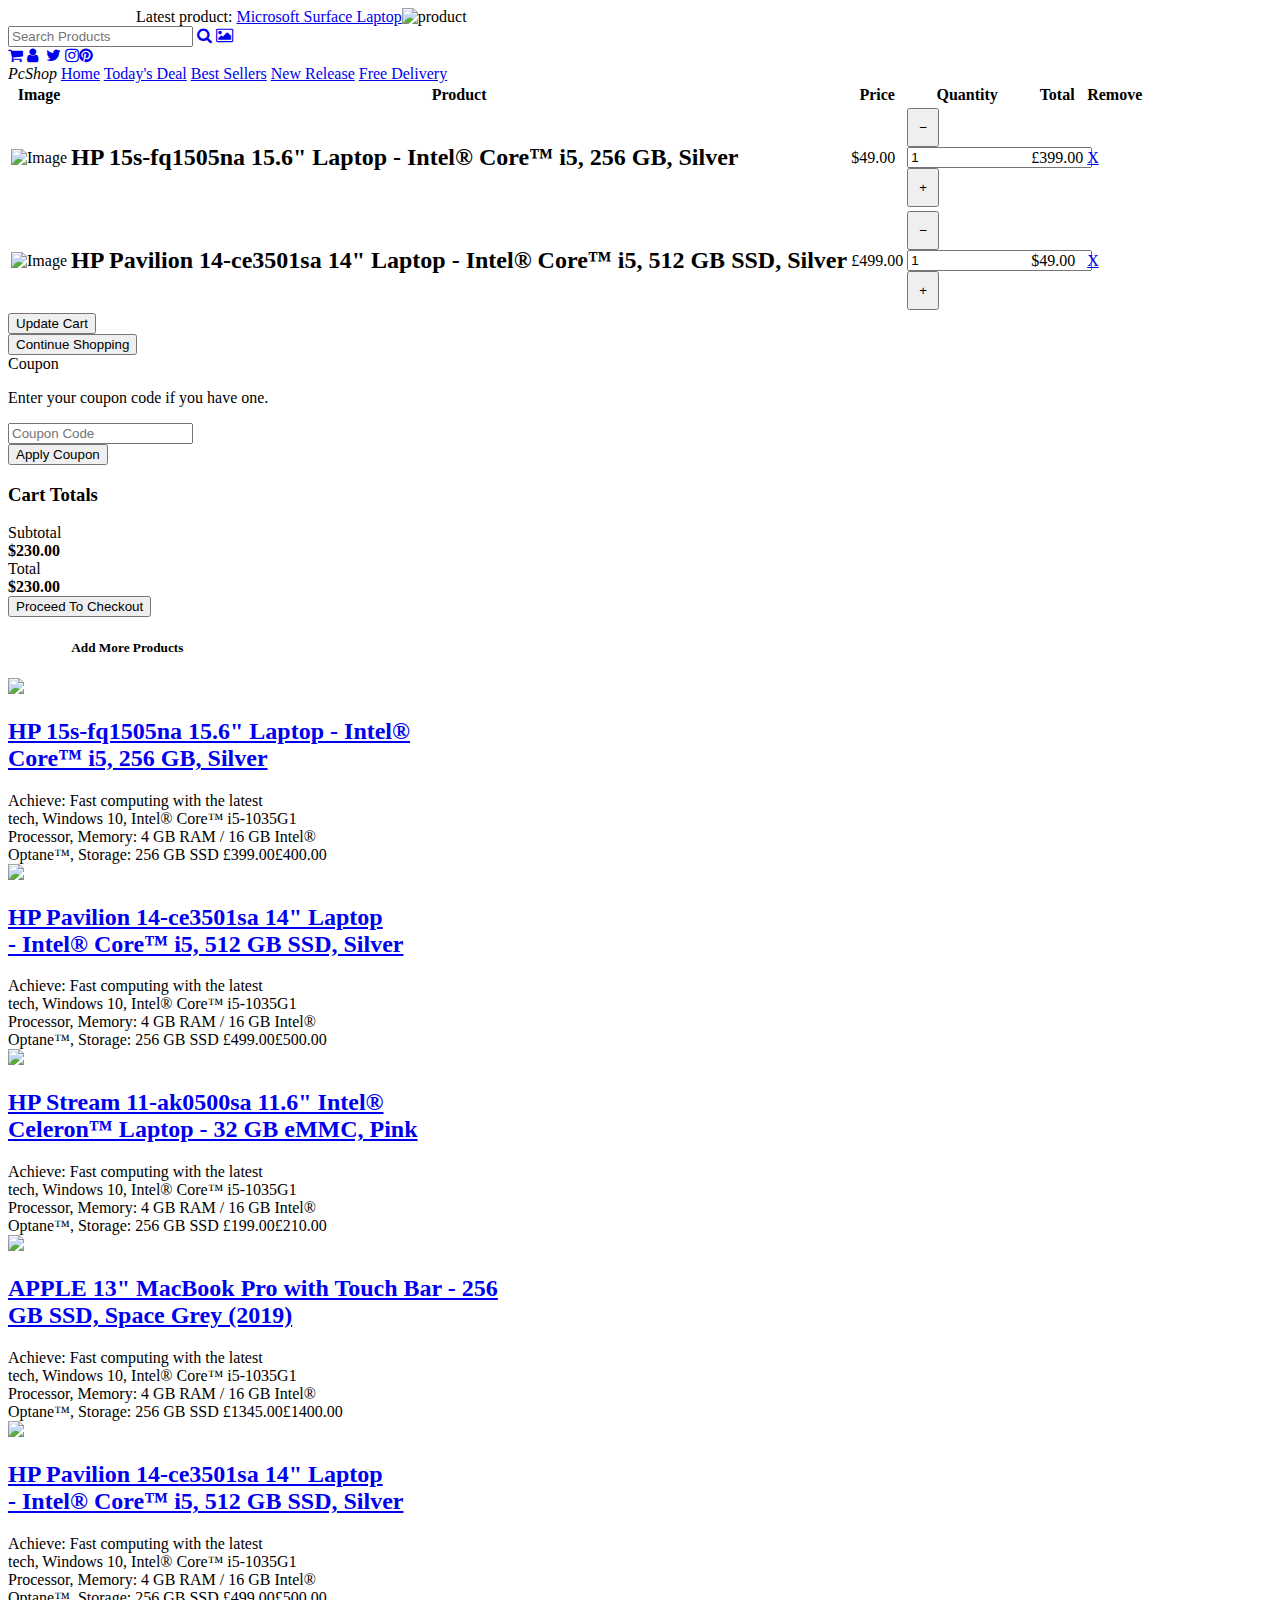
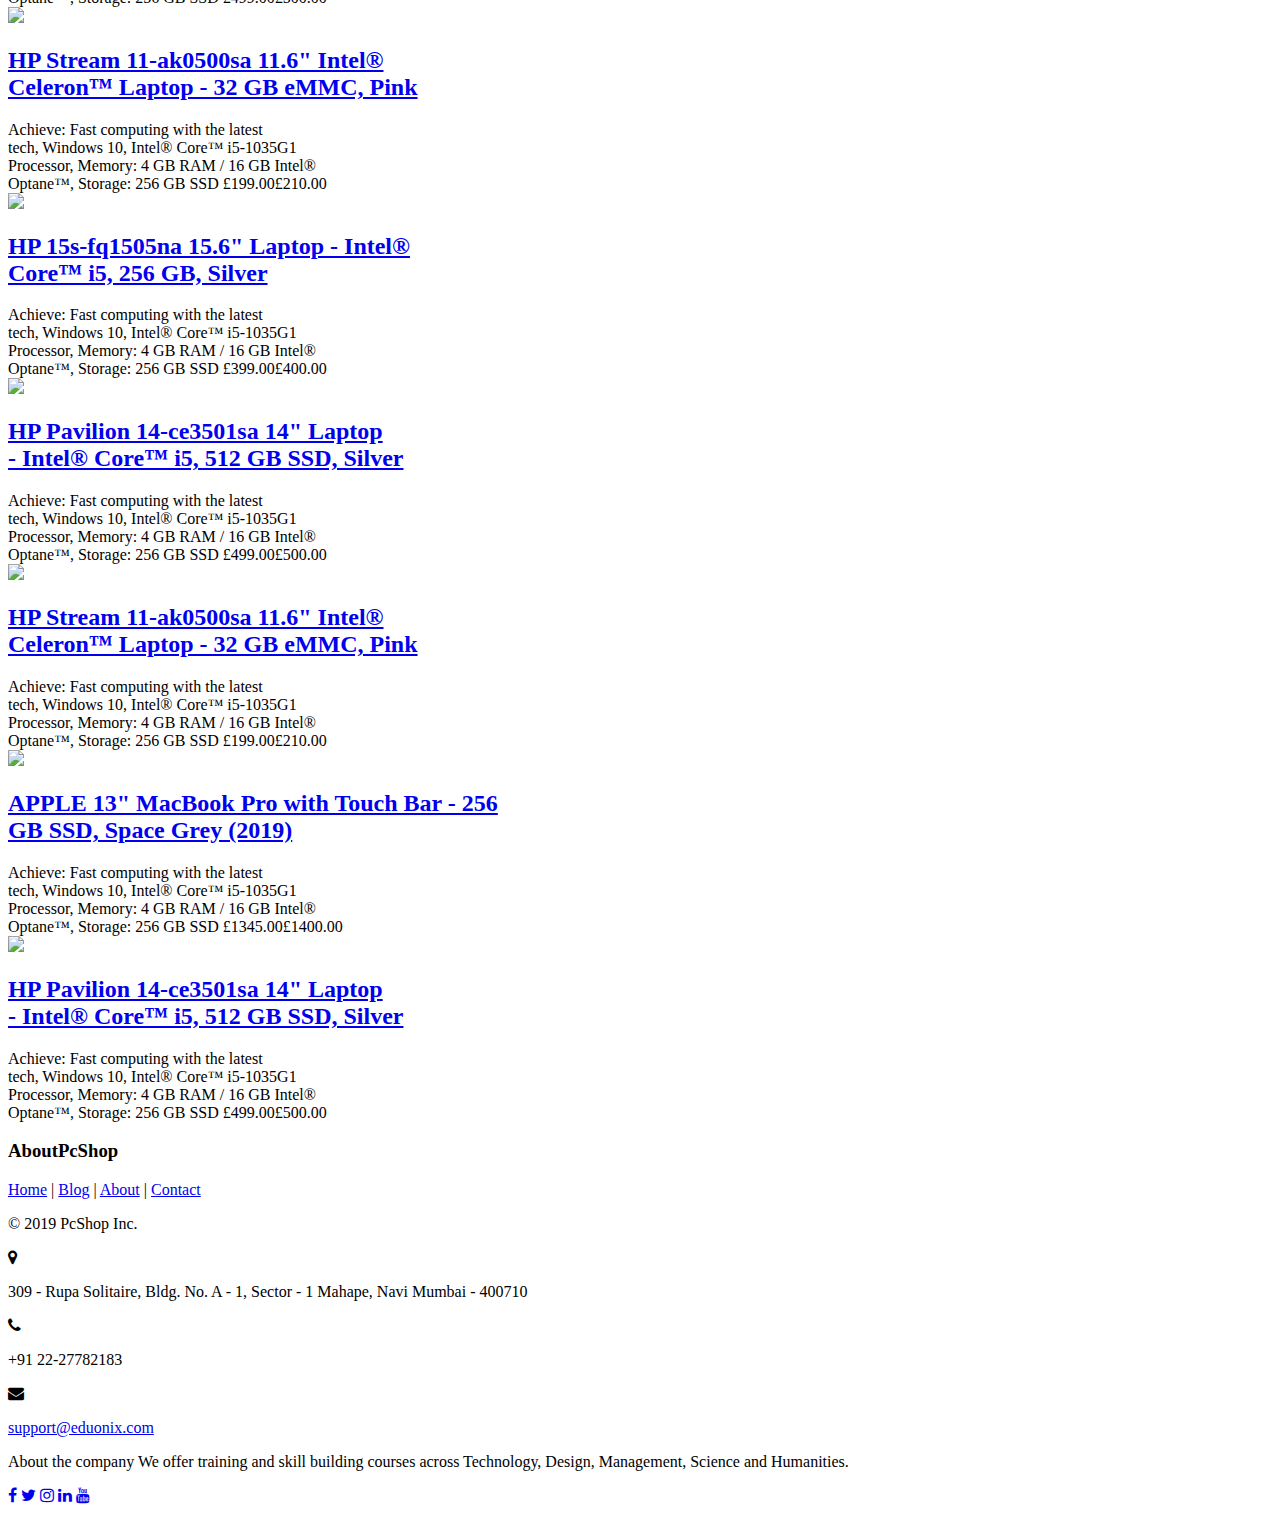
==== commit 53eeb33e: "Update cart.html" ====
--- a/cart/cart.html
+++ b/cart/cart.html
@@ -10,7 +10,6 @@
   <link rel="stylesheet" href="https://cdnjs.cloudflare.com/ajax/libs/font-awesome/4.7.0/css/font-awesome.min.css">
   <link rel="stylesheet" href="https://fonts.googleapis.com/css?family=Mukta:300,400,700">
   <link rel="stylesheet" href="shopmax/fonts/icomoon/style.css">
-<link rel="stylesheet" href="addtocart.css">
   <link rel="stylesheet" href="shopmax/css/bootstrap.min.css">
   <link rel="stylesheet" href="shopmax/css/magnific-popup.css">
   <link rel="stylesheet" href="shopmax/css/jquery-ui.css">
@@ -66,10 +65,10 @@
               <tbody>
                 <tr>
                   <td class="product-thumbnail">
-                    <img src="shopmax/images/cloth_1.jpg" alt="Image" class="img-fluid">
+                    <img src="..\images\g_10198289.jpg" alt="Image" class="img-fluid">
                   </td>
                   <td class="product-name">
-                    <h2 class="h5 text-black">Top Up T-Shirt</h2>
+                    <h2 class="h5 text-black">HP 15s-fq1505na 15.6" Laptop - Intel® Core™ i5, 256 GB, Silver</h2>
                   </td>
                   <td>$49.00</td>
                   <td>
@@ -84,18 +83,18 @@
                     </div>
 
                   </td>
-                  <td>$49.00</td>
+                  <td>£399.00</td>
                   <td><a href="#" class="btn btn-danger height-auto btn-sm">X</a></td>
                 </tr>
 
                 <tr>
                   <td class="product-thumbnail">
-                    <img src="shopmax/images/cloth_2.jpg" alt="Image" class="img-fluid">
+                    <img src="..\images\g_10198859.jpg" alt="Image" class="img-fluid">
                   </td>
                   <td class="product-name">
-                    <h2 class="h5 text-black">Polo Shirt</h2>
-                  </td>
-                  <td>$49.00</td>
+                    <h2 class="h5 text-black">HP Pavilion 14-ce3501sa 14" Laptop - Intel® Core™ i5, 512 GB SSD, Silver</h2>
+                  </td>
+                  <td>£499.00</td>
                   <td>
                     <div class="input-group mb-3" style="max-width: 120px;">
                       <div class="input-group-prepend">
@@ -180,176 +179,144 @@
     <h5 style="text-align:left; margin-left:5%; ">Add More Products</h5>
     <div class="row">
       <div class="column">
-        <div class="product-card">
-          <div class="product-card-thumbnail">
-            <a href="#"><img src="images\g_10198289.jpg"/></a>
-          </div>
-          <h2 class="product-card-title"><a href="product.html">HP 15s-fq1505na 15.6" Laptop - Intel® </br>
-            Core™ i5, 256 GB, Silver</a></h2>
-          <span class="product-card-desc">Achieve: Fast computing with the latest</br>
-             tech, Windows 10, Intel® Core™ i5-1035G1 </br> Processor, Memory:
-              4 GB RAM / 16 GB Intel®</br> Optane™, Storage: 256 GB SSD</span>
-          <span class="product-card-price">£399.00</span><span class="product-card-sale">£400.00</span>
-<a href="#0" class="cd-add-to-cart js-cd-add-to-cart" data-price="25.99"> Add to Cart </a>
-        </div>
-      </div>
-      <div class="column">
-        <div class="product-card">
-          <div class="product-card-thumbnail">
-            <a href="#"><img src="images\g_10198859.jpg"/></a>
-          </div>
-          <h2 class="product-card-title"><a href="#"> HP Pavilion 14-ce3501sa 14" Laptop </br> - Intel® Core™ i5, 512 GB SSD, Silver</a></h2>
-          <span class="product-card-desc">Achieve: Fast computing with the latest</br>
-             tech, Windows 10, Intel® Core™ i5-1035G1 </br> Processor, Memory:
-              4 GB RAM / 16 GB Intel®</br> Optane™, Storage: 256 GB SSD</span>
-          <span class="product-card-price">£499.00</span><span class="product-card-sale">£500.00</span>
-          <a href="#0" class="cd-add-to-cart js-cd-add-to-cart" data-price="25.99"> Add to Cart </a>
-        </div>
-      </div>
-      <div class="column">
-        <div class="product-card">
-          <div class="product-card-thumbnail">
-            <a href="#"><img src="images\g_10189380.jpg"/></a>
-          </div>
-          <h2 class="product-card-title"><a href="#">HP Stream 11-ak0500sa 11.6" Intel® </br> Celeron™ Laptop - 32 GB eMMC, Pink</a></h2>
-          <span class="product-card-desc">Achieve: Fast computing with the latest</br>
-             tech, Windows 10, Intel® Core™ i5-1035G1 </br> Processor, Memory:
-              4 GB RAM / 16 GB Intel®</br> Optane™, Storage: 256 GB SSD</span>
-          <span class="product-card-price">£199.00</span><span class="product-card-sale">£210.00</span>
-          <a href="#0" class="cd-add-to-cart js-cd-add-to-cart" data-price="25.99"> Add to Cart </a>
-        </div>
-      </div>
-      <div class="column">
-        <div class="product-card">
-          <div class="product-card-thumbnail">
-            <a href="#"><img src="images\g_10178822.jpg"/></a>
-          </div>
-          <h2 class="product-card-title"><a href="#"> APPLE 13" MacBook Pro with Touch Bar - 256 </br> GB SSD, Space Grey (2019)</a></h2>
-          <span class="product-card-desc">Achieve: Fast computing with the latest</br>
-             tech, Windows 10, Intel® Core™ i5-1035G1 </br> Processor, Memory:
-              4 GB RAM / 16 GB Intel®</br> Optane™, Storage: 256 GB SSD</span>
-          <span class="product-card-price">£1345.00</span><span class="product-card-sale">£1400.00</span>
-          <a href="#0" class="cd-add-to-cart js-cd-add-to-cart" data-price="25.99"> Add to Cart </a>
-        </div>
-      </div>
-      <div class="column">
-        <div class="product-card">
-          <div class="product-card-thumbnail">
-            <a href="#"><img src="images\g_10198859.jpg"/></a>
-          </div>
-          <h2 class="product-card-title"><a href="#"> HP Pavilion 14-ce3501sa 14" Laptop </br> - Intel® Core™ i5, 512 GB SSD, Silver</a></h2>
-          <span class="product-card-desc">Achieve: Fast computing with the latest</br>
-             tech, Windows 10, Intel® Core™ i5-1035G1 </br> Processor, Memory:
-              4 GB RAM / 16 GB Intel®</br> Optane™, Storage: 256 GB SSD</span>
-          <span class="product-card-price">£499.00</span><span class="product-card-sale">£500.00</span>
-          <a href="#0" class="cd-add-to-cart js-cd-add-to-cart" data-price="25.99"> Add to Cart </a>
-        </div>
-      </div>
-      <div class="column">
-        <div class="product-card">
-          <div class="product-card-thumbnail">
-            <a href="#"><img src="images\g_10189380.jpg"/></a>
-          </div>
-          <h2 class="product-card-title"><a href="#">HP Stream 11-ak0500sa 11.6" Intel® </br> Celeron™ Laptop - 32 GB eMMC, Pink</a></h2>
-          <span class="product-card-desc">Achieve: Fast computing with the latest</br>
-             tech, Windows 10, Intel® Core™ i5-1035G1 </br> Processor, Memory:
-              4 GB RAM / 16 GB Intel®</br> Optane™, Storage: 256 GB SSD</span>
-          <span class="product-card-price">£199.00</span><span class="product-card-sale">£210.00</span>
-          <a href="#0" class="cd-add-to-cart js-cd-add-to-cart" data-price="25.99"> Add to Cart </a>
-        </div>
-      </div>
-      <div class="column">
-        <div class="product-card">
-          <div class="product-card-thumbnail">
-            <a href="#"><img src="images\g_10198289.jpg"/></a>
-          </div>
-          <h2 class="product-card-title"><a href="#">HP 15s-fq1505na 15.6" Laptop - Intel® </br>
-            Core™ i5, 256 GB, Silver</a></h2>
-          <span class="product-card-desc">Achieve: Fast computing with the latest</br>
-             tech, Windows 10, Intel® Core™ i5-1035G1 </br> Processor, Memory:
-              4 GB RAM / 16 GB Intel®</br> Optane™, Storage: 256 GB SSD</span>
-          <span class="product-card-price">£399.00</span><span class="product-card-sale">£400.00</span>
-          <a href="#0" class="cd-add-to-cart js-cd-add-to-cart" data-price="25.99"> Add to Cart </a>
-        </div>
-      </div>
-      <div class="column">
-        <div class="product-card">
-          <div class="product-card-thumbnail">
-            <a href="#"><img src="images\g_10198859.jpg"/></a>
-          </div>
-          <h2 class="product-card-title"><a href="#"> HP Pavilion 14-ce3501sa 14" Laptop </br> - Intel® Core™ i5, 512 GB SSD, Silver</a></h2>
-          <span class="product-card-desc">Achieve: Fast computing with the latest</br>
-             tech, Windows 10, Intel® Core™ i5-1035G1 </br> Processor, Memory:
-              4 GB RAM / 16 GB Intel®</br> Optane™, Storage: 256 GB SSD</span>
-          <span class="product-card-price">£499.00</span><span class="product-card-sale">£500.00</span>
-          <a href="#0" class="cd-add-to-cart js-cd-add-to-cart" data-price="25.99"> Add to Cart </a>
-        </div>
-      </div>
-      <div class="column">
-        <div class="product-card">
-          <div class="product-card-thumbnail">
-            <a href="#"><img src="images\g_10189380.jpg"/></a>
-          </div>
-          <h2 class="product-card-title"><a href="#">HP Stream 11-ak0500sa 11.6" Intel® </br> Celeron™ Laptop - 32 GB eMMC, Pink</a></h2>
-          <span class="product-card-desc">Achieve: Fast computing with the latest</br>
-             tech, Windows 10, Intel® Core™ i5-1035G1 </br> Processor, Memory:
-              4 GB RAM / 16 GB Intel®</br> Optane™, Storage: 256 GB SSD</span>
-          <span class="product-card-price">£199.00</span><span class="product-card-sale">£210.00</span>
-          <a href="#0" class="cd-add-to-cart js-cd-add-to-cart" data-price="25.99"> Add to Cart </a>
-        </div>
-      </div>
-      <div class="column">
-        <div class="product-card">
-          <div class="product-card-thumbnail">
-            <a href="#"><img src="images\g_10178822.jpg"/></a>
-          </div>
-          <h2 class="product-card-title"><a href="#"> APPLE 13" MacBook Pro with Touch Bar - 256 </br> GB SSD, Space Grey (2019)</a></h2>
-          <span class="product-card-desc">Achieve: Fast computing with the latest</br>
-             tech, Windows 10, Intel® Core™ i5-1035G1 </br> Processor, Memory:
-              4 GB RAM / 16 GB Intel®</br> Optane™, Storage: 256 GB SSD</span>
-          <span class="product-card-price">£1345.00</span><span class="product-card-sale">£1400.00</span>
-          <a href="#0" class="cd-add-to-cart js-cd-add-to-cart" data-price="25.99"> Add to Cart </a>
-        </div>
-      </div>
+          <div class="product-card">
+            <div class="product-card-thumbnail">
+              <a href="#"><img src="..\images\g_10198289.jpg"/></a>
+            </div>
+            <h2 class="product-card-title"><a href="product.html">HP 15s-fq1505na 15.6" Laptop - Intel® </br>
+              Core™ i5, 256 GB, Silver</a></h2>
+            <span class="product-card-desc">Achieve: Fast computing with the latest</br>
+               tech, Windows 10, Intel® Core™ i5-1035G1 </br> Processor, Memory:
+                4 GB RAM / 16 GB Intel®</br> Optane™, Storage: 256 GB SSD</span>
+            <span class="product-card-price">£399.00</span><span class="product-card-sale">£400.00</span>
+          </div>
+        </div>
+        <div class="column">
+          <div class="product-card">
+            <div class="product-card-thumbnail">
+              <a href="#"><img src="..\images\g_10198859.jpg"/></a>
+            </div>
+            <h2 class="product-card-title"><a href="#"> HP Pavilion 14-ce3501sa 14" Laptop </br> - Intel® Core™ i5, 512 GB SSD, Silver</a></h2>
+            <span class="product-card-desc">Achieve: Fast computing with the latest</br>
+               tech, Windows 10, Intel® Core™ i5-1035G1 </br> Processor, Memory:
+                4 GB RAM / 16 GB Intel®</br> Optane™, Storage: 256 GB SSD</span>
+            <span class="product-card-price">£499.00</span><span class="product-card-sale">£500.00</span>
+          </div>
+        </div>
+        <div class="column">
+          <div class="product-card">
+            <div class="product-card-thumbnail">
+              <a href="#"><img src="..\images\g_10189380.jpg"/></a>
+            </div>
+            <h2 class="product-card-title"><a href="#">HP Stream 11-ak0500sa 11.6" Intel® </br> Celeron™ Laptop - 32 GB eMMC, Pink</a></h2>
+            <span class="product-card-desc">Achieve: Fast computing with the latest</br>
+               tech, Windows 10, Intel® Core™ i5-1035G1 </br> Processor, Memory:
+                4 GB RAM / 16 GB Intel®</br> Optane™, Storage: 256 GB SSD</span>
+            <span class="product-card-price">£199.00</span><span class="product-card-sale">£210.00</span>
+          </div>
+        </div>
+        <div class="column">
+          <div class="product-card">
+            <div class="product-card-thumbnail">
+              <a href="#"><img src="..\images\g_10178822.jpg"/></a>
+            </div>
+            <h2 class="product-card-title"><a href="#"> APPLE 13" MacBook Pro with Touch Bar - 256 </br> GB SSD, Space Grey (2019)</a></h2>
+            <span class="product-card-desc">Achieve: Fast computing with the latest</br>
+               tech, Windows 10, Intel® Core™ i5-1035G1 </br> Processor, Memory:
+                4 GB RAM / 16 GB Intel®</br> Optane™, Storage: 256 GB SSD</span>
+            <span class="product-card-price">£1345.00</span><span class="product-card-sale">£1400.00</span>
+          </div>
+        </div>
+        <div class="column">
+          <div class="product-card">
+            <div class="product-card-thumbnail">
+              <a href="#"><img src="..\images\g_10198859.jpg"/></a>
+            </div>
+            <h2 class="product-card-title"><a href="#"> HP Pavilion 14-ce3501sa 14" Laptop </br> - Intel® Core™ i5, 512 GB SSD, Silver</a></h2>
+            <span class="product-card-desc">Achieve: Fast computing with the latest</br>
+               tech, Windows 10, Intel® Core™ i5-1035G1 </br> Processor, Memory:
+                4 GB RAM / 16 GB Intel®</br> Optane™, Storage: 256 GB SSD</span>
+            <span class="product-card-price">£499.00</span><span class="product-card-sale">£500.00</span>
+          </div>
+        </div>
+        <div class="column">
+          <div class="product-card">
+            <div class="product-card-thumbnail">
+              <a href="#"><img src="..\images\g_10189380.jpg"/></a>
+            </div>
+            <h2 class="product-card-title"><a href="#">HP Stream 11-ak0500sa 11.6" Intel® </br> Celeron™ Laptop - 32 GB eMMC, Pink</a></h2>
+            <span class="product-card-desc">Achieve: Fast computing with the latest</br>
+               tech, Windows 10, Intel® Core™ i5-1035G1 </br> Processor, Memory:
+                4 GB RAM / 16 GB Intel®</br> Optane™, Storage: 256 GB SSD</span>
+            <span class="product-card-price">£199.00</span><span class="product-card-sale">£210.00</span>
+          </div>
+        </div>
+        <div class="column">
+          <div class="product-card">
+            <div class="product-card-thumbnail">
+              <a href="#"><img src="..\images\g_10198289.jpg"/></a>
+            </div>
+            <h2 class="product-card-title"><a href="#">HP 15s-fq1505na 15.6" Laptop - Intel® </br>
+              Core™ i5, 256 GB, Silver</a></h2>
+            <span class="product-card-desc">Achieve: Fast computing with the latest</br>
+               tech, Windows 10, Intel® Core™ i5-1035G1 </br> Processor, Memory:
+                4 GB RAM / 16 GB Intel®</br> Optane™, Storage: 256 GB SSD</span>
+            <span class="product-card-price">£399.00</span><span class="product-card-sale">£400.00</span>
+          </div>
+        </div>
+        <div class="column">
+          <div class="product-card">
+            <div class="product-card-thumbnail">
+              <a href="#"><img src="..\images\g_10198859.jpg"/></a>
+            </div>
+            <h2 class="product-card-title"><a href="#"> HP Pavilion 14-ce3501sa 14" Laptop </br> - Intel® Core™ i5, 512 GB SSD, Silver</a></h2>
+            <span class="product-card-desc">Achieve: Fast computing with the latest</br>
+               tech, Windows 10, Intel® Core™ i5-1035G1 </br> Processor, Memory:
+                4 GB RAM / 16 GB Intel®</br> Optane™, Storage: 256 GB SSD</span>
+            <span class="product-card-price">£499.00</span><span class="product-card-sale">£500.00</span>
+          </div>
+        </div>
+        <div class="column">
+          <div class="product-card">
+            <div class="product-card-thumbnail">
+              <a href="#"><img src="..\images\g_10189380.jpg"/></a>
+            </div>
+            <h2 class="product-card-title"><a href="#">HP Stream 11-ak0500sa 11.6" Intel® </br> Celeron™ Laptop - 32 GB eMMC, Pink</a></h2>
+            <span class="product-card-desc">Achieve: Fast computing with the latest</br>
+               tech, Windows 10, Intel® Core™ i5-1035G1 </br> Processor, Memory:
+                4 GB RAM / 16 GB Intel®</br> Optane™, Storage: 256 GB SSD</span>
+            <span class="product-card-price">£199.00</span><span class="product-card-sale">£210.00</span>
+          </div>
+        </div>
+        <div class="column">
+          <div class="product-card">
+            <div class="product-card-thumbnail">
+              <a href="#"><img src="..\images\g_10178822.jpg"/></a>
+            </div>
+            <h2 class="product-card-title"><a href="#"> APPLE 13" MacBook Pro with Touch Bar - 256 </br> GB SSD, Space Grey (2019)</a></h2>
+            <span class="product-card-desc">Achieve: Fast computing with the latest</br>
+               tech, Windows 10, Intel® Core™ i5-1035G1 </br> Processor, Memory:
+                4 GB RAM / 16 GB Intel®</br> Optane™, Storage: 256 GB SSD</span>
+            <span class="product-card-price">£1345.00</span><span class="product-card-sale">£1400.00</span>
+          </div>
+        </div>
+        <div class="column">
+          <div class="product-card">
+            <div class="product-card-thumbnail">
+              <a href="#"><img src="..\images\g_10198859.jpg"/></a>
+            </div>
+            <h2 class="product-card-title"><a href="#"> HP Pavilion 14-ce3501sa 14" Laptop </br> - Intel® Core™ i5, 512 GB SSD, Silver</a></h2>
+            <span class="product-card-desc">Achieve: Fast computing with the latest</br>
+               tech, Windows 10, Intel® Core™ i5-1035G1 </br> Processor, Memory:
+                4 GB RAM / 16 GB Intel®</br> Optane™, Storage: 256 GB SSD</span>
+            <span class="product-card-price">£499.00</span><span class="product-card-sale">£500.00</span>
+          </div>
+        </div>
     </div>
   </div>
 </div>
 
 <!-- The content of your page would go here. -->
-
-<div class="cd-cart cd-cart--empty js-cd-cart">
-	<a href="#0" class="cd-cart__trigger text-replace">
-		Cart
-		<ul class="cd-cart__count"> <!-- cart items count -->
-			<li>0</li>
-			<li>0</li>
-		</ul> <!-- .cd-cart__count -->
-	</a>
-
-	<div class="cd-cart__content">
-		<div class="cd-cart__layout">
-			<header class="cd-cart__header">
-				<h2>Cart</h2>
-				<span class="cd-cart__undo">Item removed. <a href="#0">Undo</a></span>
-			</header>
-
-			<div class="cd-cart__body">
-				<ul>
-					<!-- products added to the cart will be inserted here using JavaScript -->
-				</ul>
-			</div>
-
-			<footer class="cd-cart__footer">
-				<a href="cart/checkout.html" class="cd-cart__checkout">
-          <em>Checkout - $<span>0</span>
-            <svg class="icon icon--sm" viewBox="0 0 24 24"><g fill="none" stroke="currentColor"><line stroke-width="2" stroke-linecap="round" stroke-linejoin="round" x1="3" y1="12" x2="21" y2="12"/><polyline stroke-width="2" stroke-linecap="round" stroke-linejoin="round" points="15,6 21,12 15,18 "/></g>
-            </svg>
-          </em>
-        </a>
-			</footer>
-		</div>
-	</div> <!-- .cd-cart__content -->
-</div> <!-- cd-cart -->
 
 <footer class="footer-distributed">
 
@@ -410,8 +377,6 @@
 <script src="shopmax/js/owl.carousel.min.js"></script>
 <script src="shopmax/js/jquery.magnific-popup.min.js"></script>
 <script src="shopmax/js/aos.js"></script>
-<script type="text/javascript" src="addtocart.js"></script>
-<script type="text/javascript" src="addtocartutil.js"></script>
 <script src="shopmax/js/main.js"></script>
 </body>
 </html>
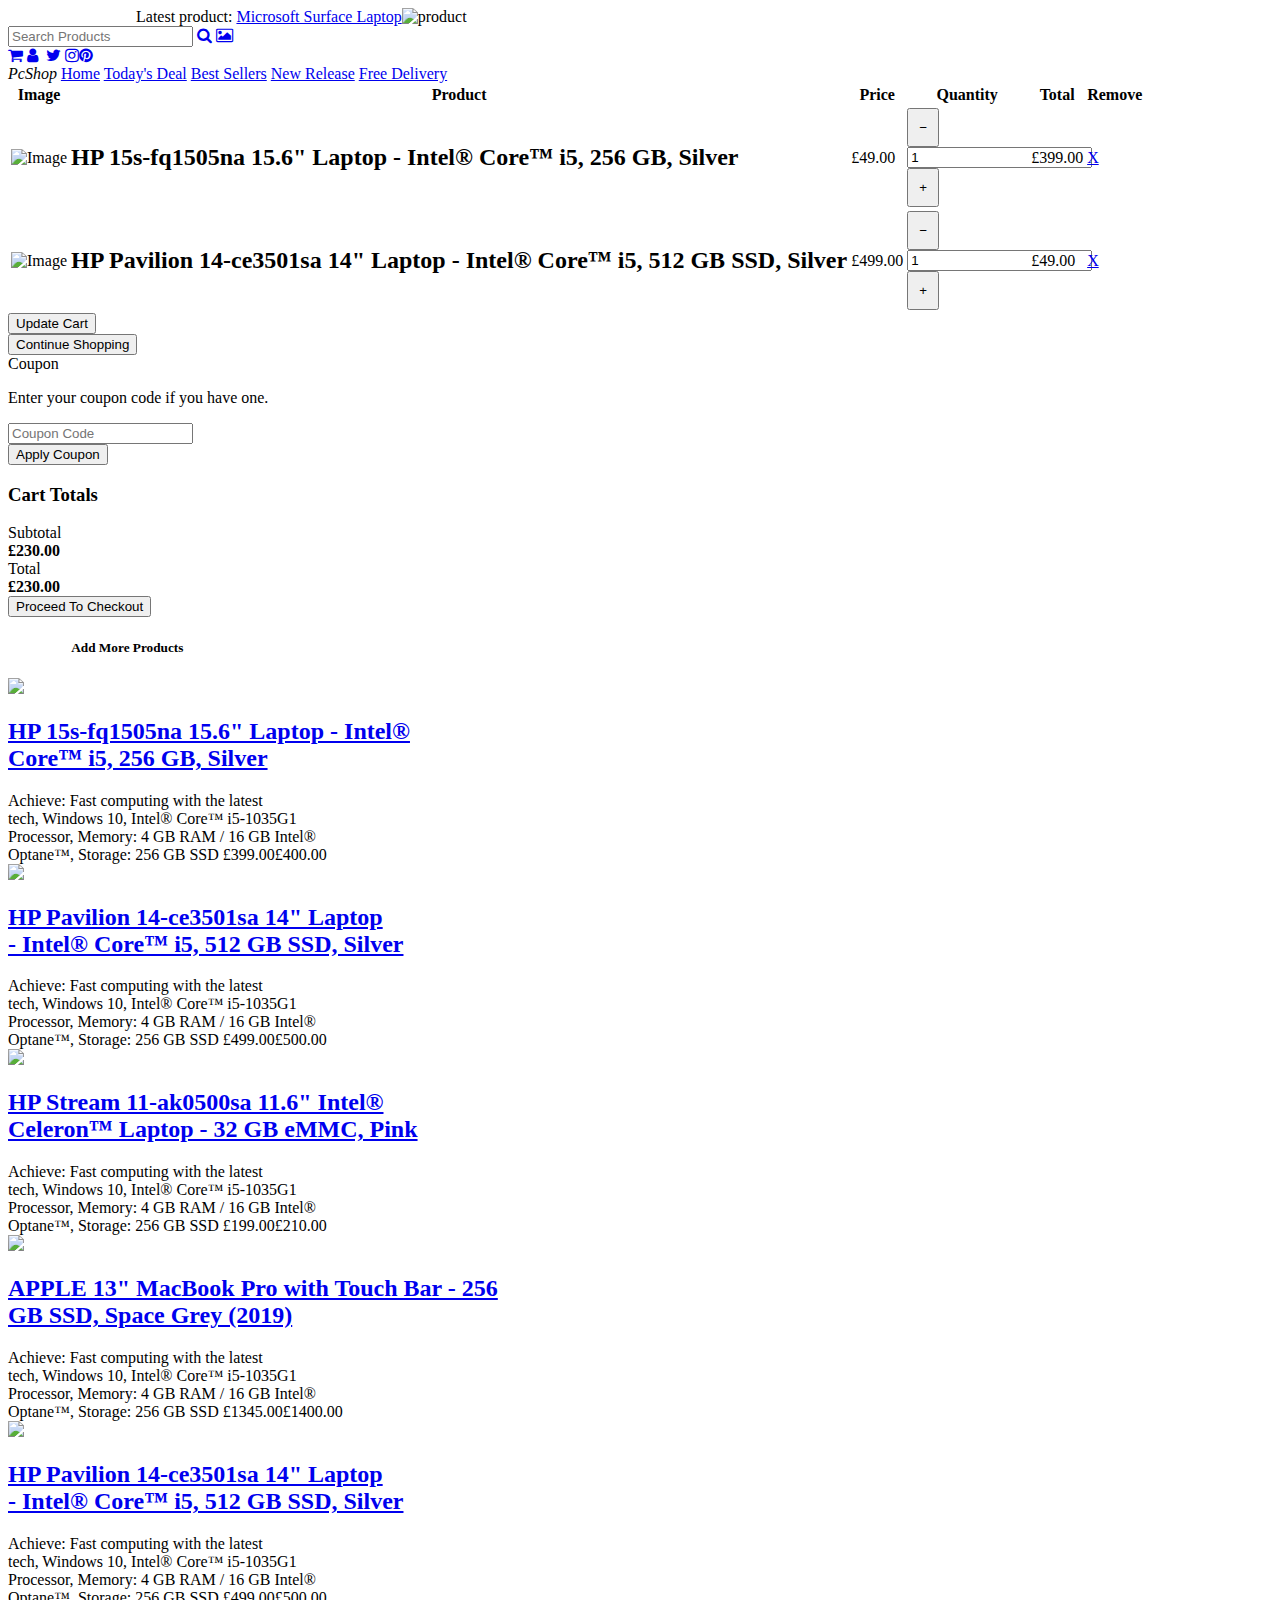
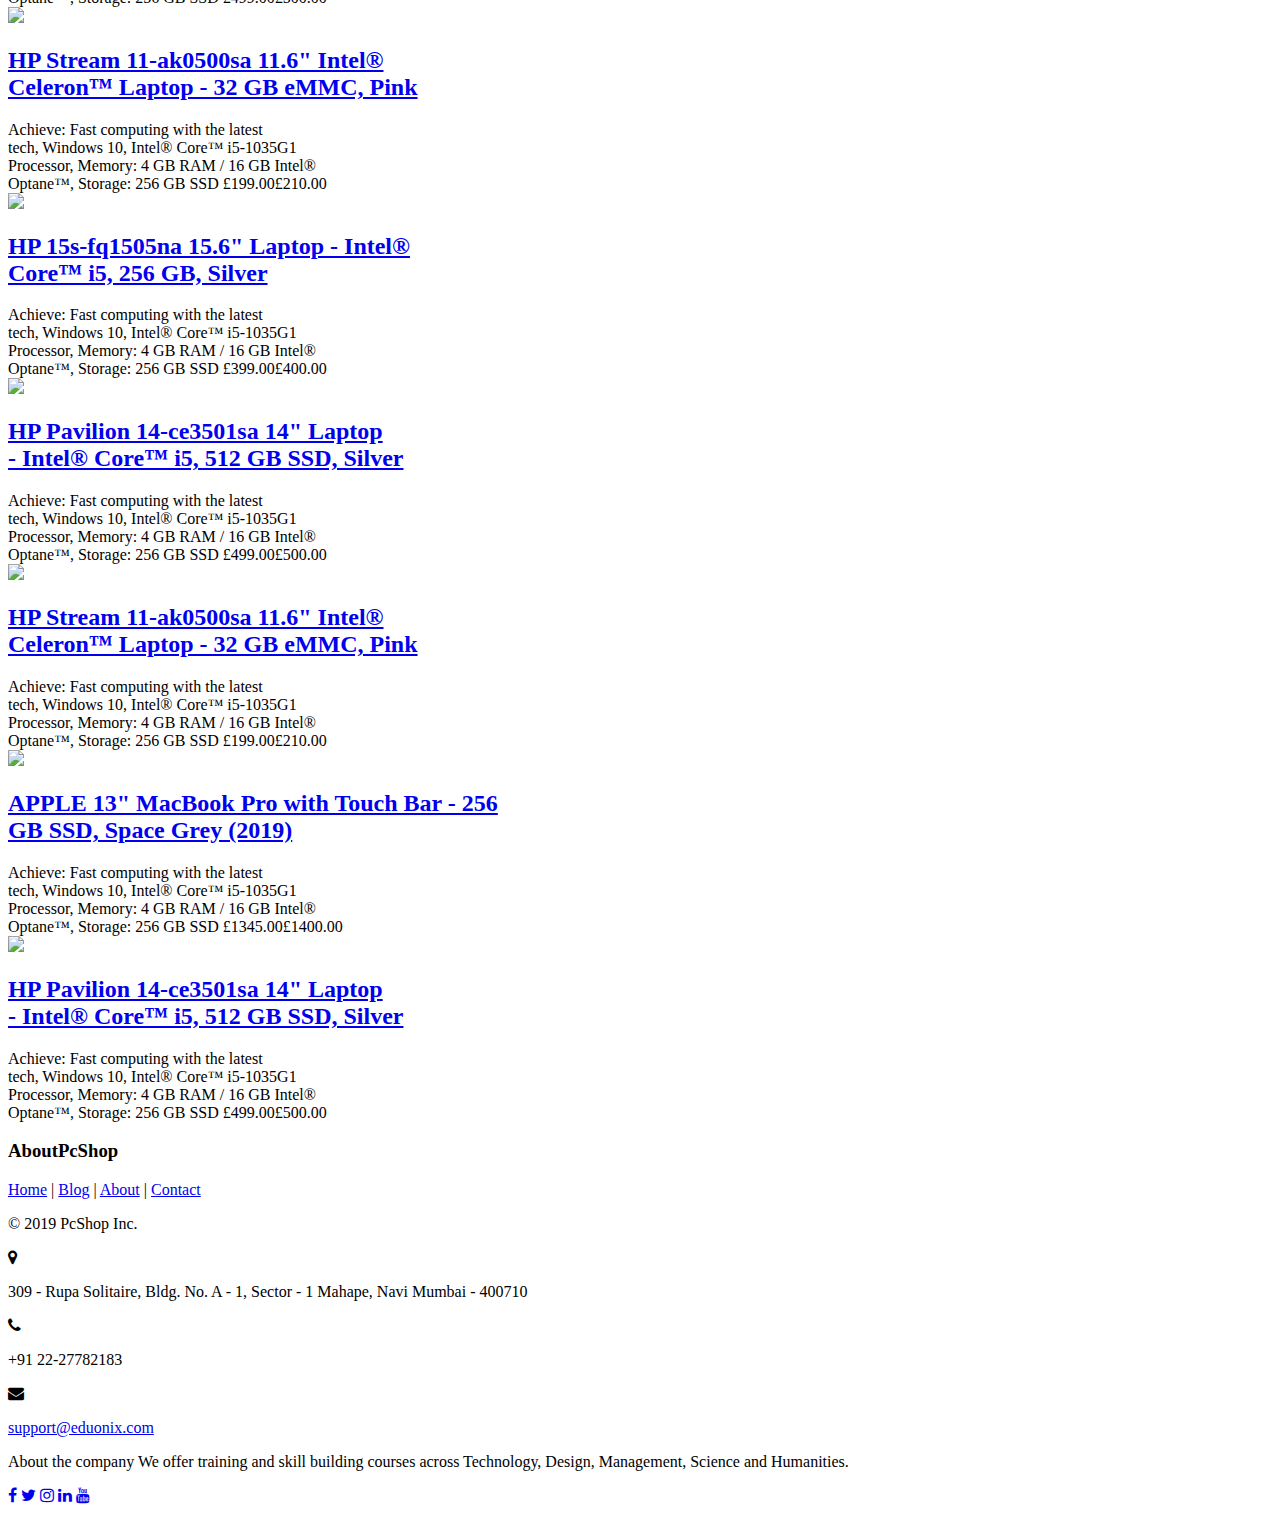
==== commit 33813517: "Update cart.html" ====
--- a/cart/cart.html
+++ b/cart/cart.html
@@ -70,7 +70,7 @@
                   <td class="product-name">
                     <h2 class="h5 text-black">HP 15s-fq1505na 15.6" Laptop - Intel® Core™ i5, 256 GB, Silver</h2>
                   </td>
-                  <td>$49.00</td>
+                  <td>£49.00</td>
                   <td>
                     <div class="input-group mb-3" style="max-width: 120px;">
                       <div class="input-group-prepend">
@@ -107,7 +107,7 @@
                     </div>
 
                   </td>
-                  <td>$49.00</td>
+                  <td>£49.00</td>
                   <td><a href="#" class="btn btn-danger height-auto btn-sm">X</a></td>
                 </tr>
               </tbody>
@@ -152,7 +152,7 @@
                   <span class="text-black">Subtotal</span>
                 </div>
                 <div class="col-md-6 text-right">
-                  <strong class="text-black">$230.00</strong>
+                  <strong class="text-black">£230.00</strong>
                 </div>
               </div>
               <div class="row mb-5">
@@ -160,7 +160,7 @@
                   <span class="text-black">Total</span>
                 </div>
                 <div class="col-md-6 text-right">
-                  <strong class="text-black">$230.00</strong>
+                  <strong class="text-black">£230.00</strong>
                 </div>
               </div>
 
